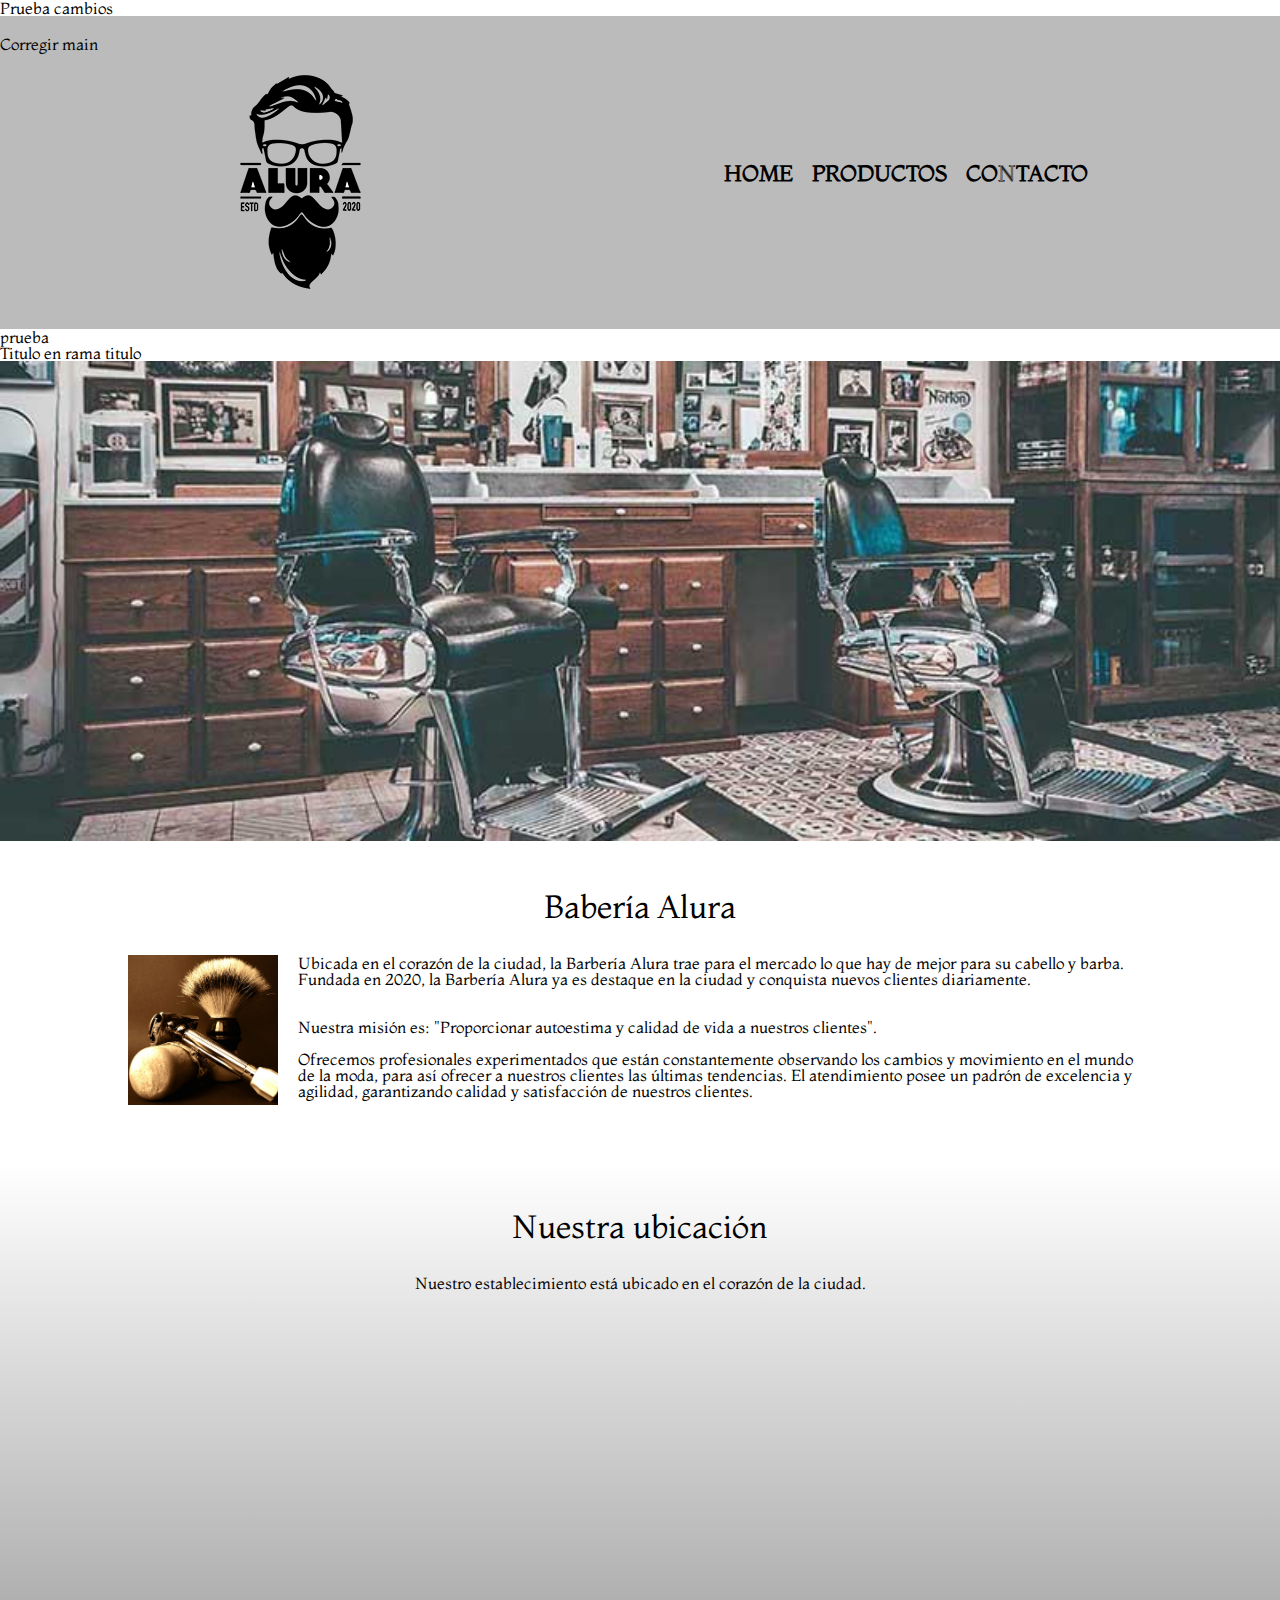
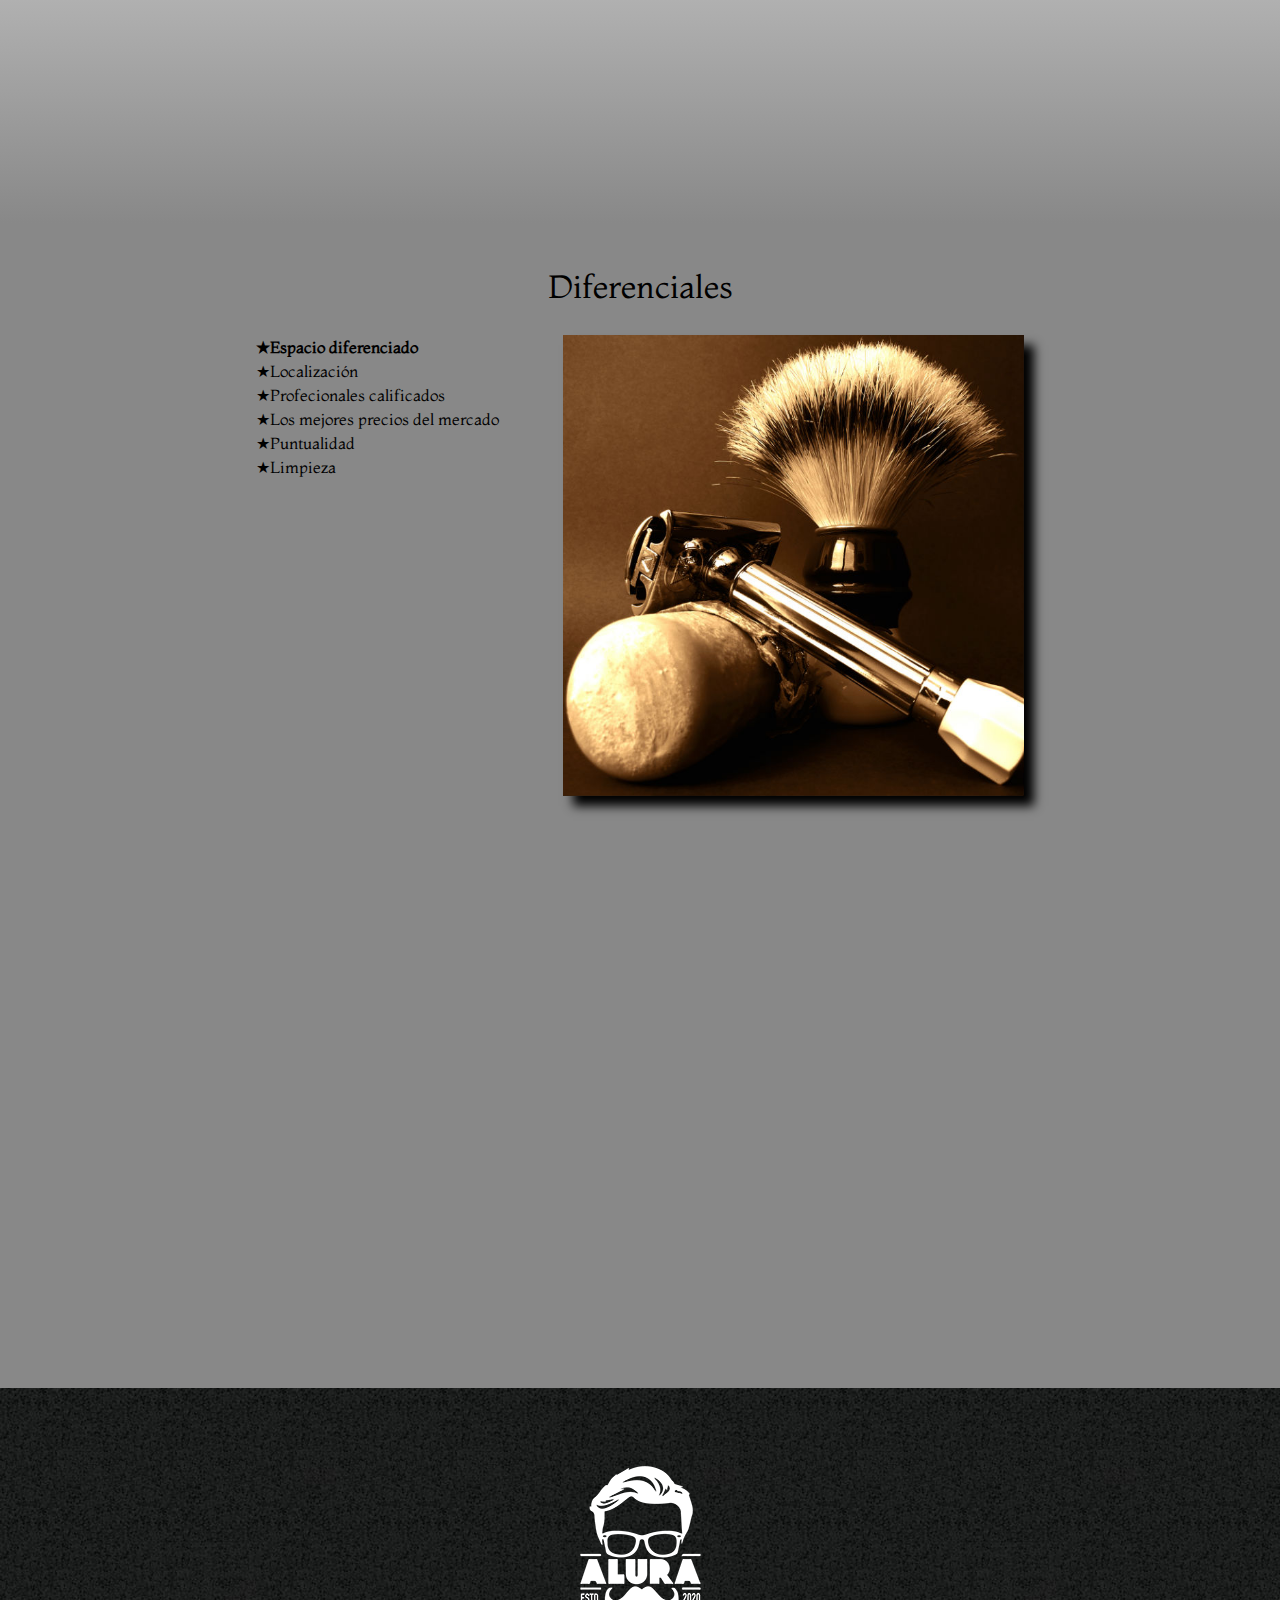
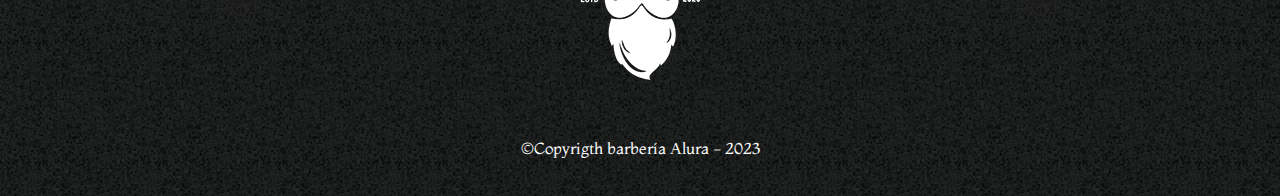
==== index.html @ 40557156 "Se cambia el nombre de n" ====
<!DOCTYPE html>
<html lang="en">
<head>
    <meta charset="UTF-8">
    <meta http-equiv="X-UA-Compatible" content="IE=edge">
    <meta name="viewport" content="width=device-width, initial-scale=1.0">
    <title>Barberia-Alura</title>
    <link rel="stylesheet" href="reset.css">
    <link rel="StyleSheet" href="estilos.css" title="Principal">
    <link rel="preconnect" href="https://fonts.googleapis.com">
    <link rel="preconnect" href="https://fonts.gstatic.com" crossorigin>
    <link href="https://fonts.googleapis.com/css2?family=Montaga&family=Montserrat:ital,wght@0,100;1,200;1,400&display=swap" rel="stylesheet">
</head> 
   
<body>
    <h1>Prueba cambios</h1>
    <header>
        <h1>Corregir main</h1>
        <div class="contenedorEncabezado">
            <h1><img class="imgLogo" src="imagenes/logo.png" alt="Logo de la barbería"></h1>
        
        <nav>
            <ul>
                <li><a href="index.html">Home</a></li>
                <li><a href="productos.html">Productos</a></li>
                <li><a href="contacto.html">Contacto</a></li>
            </ul>
        </nav>
        </div>
    </header>
    <main>
        <h1>prueba</h1>
        <h1>Titulo en rama titulo</h1>
        <img class="banner" src="imagenes/banner.jpg">

    <section class="container-principal">
        <h2 class="titulo-principal"> Babería Alura</h2>

        <img class="img-utensilios" src="imagenes/utensilios.jpg" alt="Imagen de utensilios">
        <p>Ubicada en el corazón de la ciudad, la Barbería Alura trae para el mercado lo que hay de mejor para su cabello y barba. Fundada en 2020, la Barbería Alura ya es destaque en la ciudad y conquista nuevos clientes diariamente. </p>

        <br>
        <p id="mision"> Nuestra misión es: "Proporcionar autoestima y calidad de vida a nuestros clientes".</h2>


        <p>Ofrecemos profesionales experimentados que están constantemente observando los cambios y movimiento en el mundo de la moda, para así ofrecer a nuestros clientes las últimas tendencias. El atendimiento posee un padrón de excelencia y agilidad, garantizando calidad y satisfacción de nuestros clientes. </p>
    
    </section>

     <section class="container-maps">
            <h3 class="titulo-principal">Nuestra ubicación</h3>
            <p> Nuestro establecimiento está ubicado en el corazón de la ciudad.</p>
            <div class="contenido-maps">
                <iframe src="https://www.google.com/maps/embed?pb=!1m18!1m12!1m3!1d11118.822072341633!2d-83.94571083252218!3d9.842199703986712!2m3!1f0!2f0!3f0!3m2!1i1024!2i768!4f13.1!3m3!1m2!1s0x8fa11ffc4a6f5921%3A0x7697f6b79b6af23f!2sParque%20de%20Tejar!5e0!3m2!1ses!2scr!4v1684085471149!5m2!1ses!2scr" height="450" style="border:0;" allowfullscreen="" loading="lazy" referrerpolicy="no-referrer-when-downgrade"></iframe>      
            </div>
    </section>  

     <section class="container-diferenciales">
        <h3 class="titulo-principal">Diferenciales</h3>
        <div class="contenido-diferenciales">
            <ul class="lista-diferenciales">
                <li class="item">Espacio diferenciado</li>
                <li class="item">Localización</li>
                <li class="item">Profecionales calificados</li>
                <li class="item">Los mejores precios del mercado</li>
                <li class="item">Puntualidad</li>
                <li class="item">Limpieza</li>
            </ul><img class="img-diferenciales" src="imagenes/utensilios.jpg" >
        </div>
        
        <div class="video-b">
            <iframe  src="https://www.youtube.com/embed/8pWtdanVz3I?start=1" title="YouTube video player" frameborder="0" allow="accelerometer; autoplay; clipboard-write; encrypted-media; gyroscope; picture-in-picture; web-share" allowfullscreen></iframe>   
        </div>

    </section>  

    </main>
     
    
     <footer>     
        <img src="imagenes/logo-blanco.png" alt="Logo de la barbería"/>
        <p class="Textofooter"> ©Copyrigth barbería Alura - 2023</p>
    </footer>
</body>
</body>
</html>
---- estilos.css ----
body{
    font-family: 'Montaga', serif;
}

/*TODO PARA EL HEADER*/
header{
    background-color:  #BBBBBB;
    padding: 20px 0;
}

.contenedorEncabezado{
    width: 70%;
    position: relative;
    margin: 0 auto;
}
nav{
    position: absolute;
    top: 110px;
    right: 0;
}

nav li{
    display: inline-block;
    margin: 0 0 0 15px; /*Arriba, abajo, derecha, izquierda*/
}

nav a{
    text-transform: uppercase;
    color: #000000;
    font-weight: bold;
    font-size: 22px;
    text-decoration: none;
    
}
nav li :hover{
    color: #DC2323;
    text-decoration: underline;
}

.imgLogo{
    margin: 5px 0 0 20px;
}


/*Para el Footer*/
footer{
    height: auto;
    text-align: center;
    background: url(imagenes/bg.jpg);
    padding: 40px;
}

footer img{
    margin: 20px;
}
.Textofooter{
    margin-top: 20px;
    color: #fff;
}


/*Para la pantalla de home*/
/*Container-principal*/
.container-principal p{
    margin: 0 0 1em;
}


.banner{
    width: 100%;
}

.titulo-principal{
    text-align: center;
    font-size: 2em;
    margin: 0  0 1em;
    clear: left;
}


.img-utensilios{
    width: 150px;
    vertical-align: auto;
    float: left;
    margin: 0 2% 2% 0;
}

.container-principal{
    background-color: #fff;
    padding: 3em 0;
    margin: 0 auto;
    width: 80%;

}


/*container-maps*/
.container-maps{
    width: 100%;
    padding: 3em 0;
    margin: 0 auto;
    background: linear-gradient(#ffffff, #888888);
}

.container-maps p{
    margin: 0  0 2em;
    text-align: center;
}


.contenido-maps{
    width: 80%;
    margin: 0 auto;
}

.container-maps iframe{
    width: 100%;
}

/*container-diferenciales*/
.container-diferenciales{
    margin: 0 auto;
    width: 100%;
    padding:  3em 0;
    background-color: #888888;
}
.img-diferenciales{
    width: 60%;
    height: 100%;
    transition: all 1s;
    box-shadow: 10px 10px 10px #000000;/*Los primeros dos son las posiciones en el eje de la image, el tercero es para una difuminación, el cuarto es el tamaño de la sombra*/
    /*Se puede colocar diferentes sombras seperadas de una coma*/
    
}

.img-diferenciales:hover{
    opacity: 0.5;
    
}

.video-b{
    margin: 20px auto;
    width: 60%;
}
.container-diferenciales iframe{
    margin: 0 auto;
    width: 100%;
    height: 500px;
}

.contenido-diferenciales{
    width: 60%;
    height: auto;
    margin: 0 auto;
}

.lista-diferenciales{
    width: 40%;
    display: inline-block;
    vertical-align: top;
    height: 100%;
}

.lista-diferenciales .item{
    line-height: 1.5;
}

.container-diferenciales .item::before{
    content: "\2605";
}

.lista-diferenciales .item:nth-child(1){
    font-weight: bold;
}


@media screen and (max-width:400px) {
    .contenedorEncabezado{
        width: 70%;
        position: relative;
        margin: 0 auto;
    }
    nav{
        position: static;
        margin: 0 auto;
    }
    
    nav li{
        display: block;
        margin: 0 auto; /*Arriba, abajo, derecha, izquierda*/
    }
    
    .lista-diferenciales, .img-diferenciales{
        width: 100%;
        display: block;
    }

    .video-b{
        margin: 20px auto;
        width: 60%;
    }
}
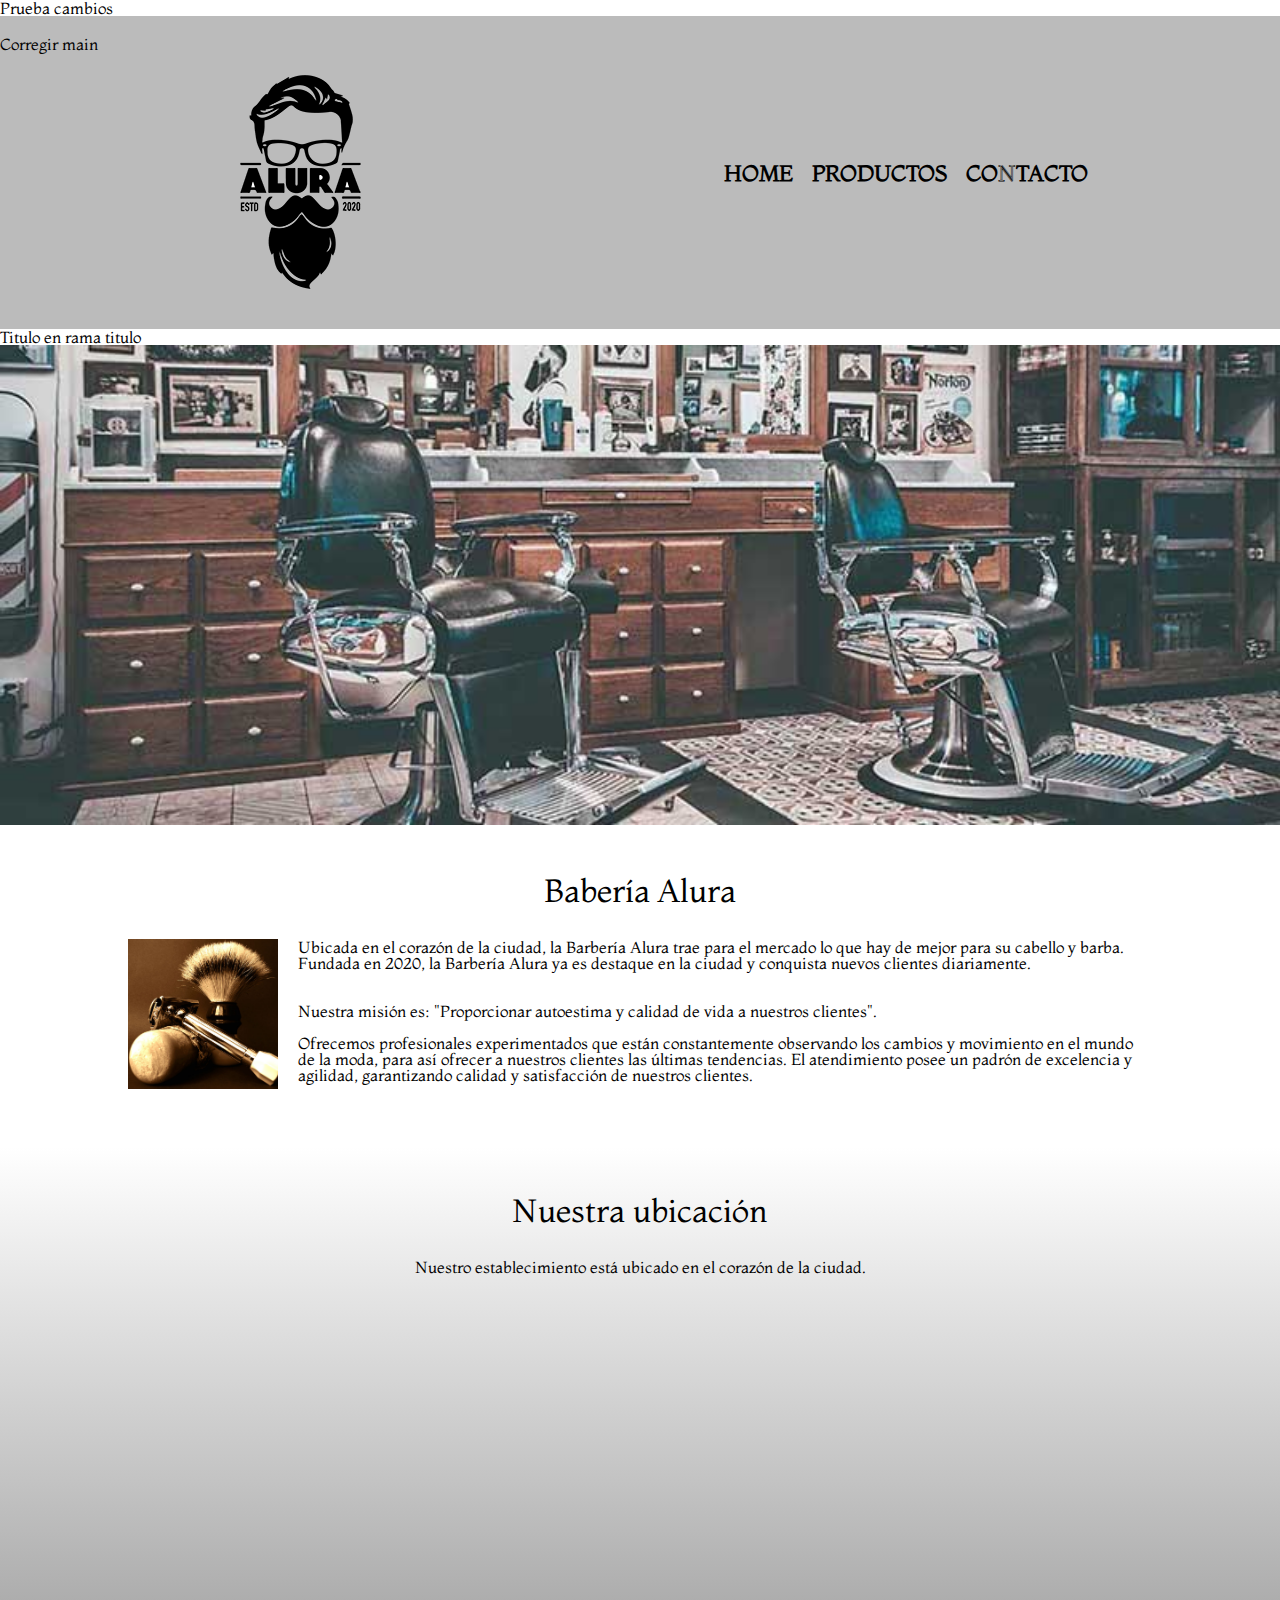
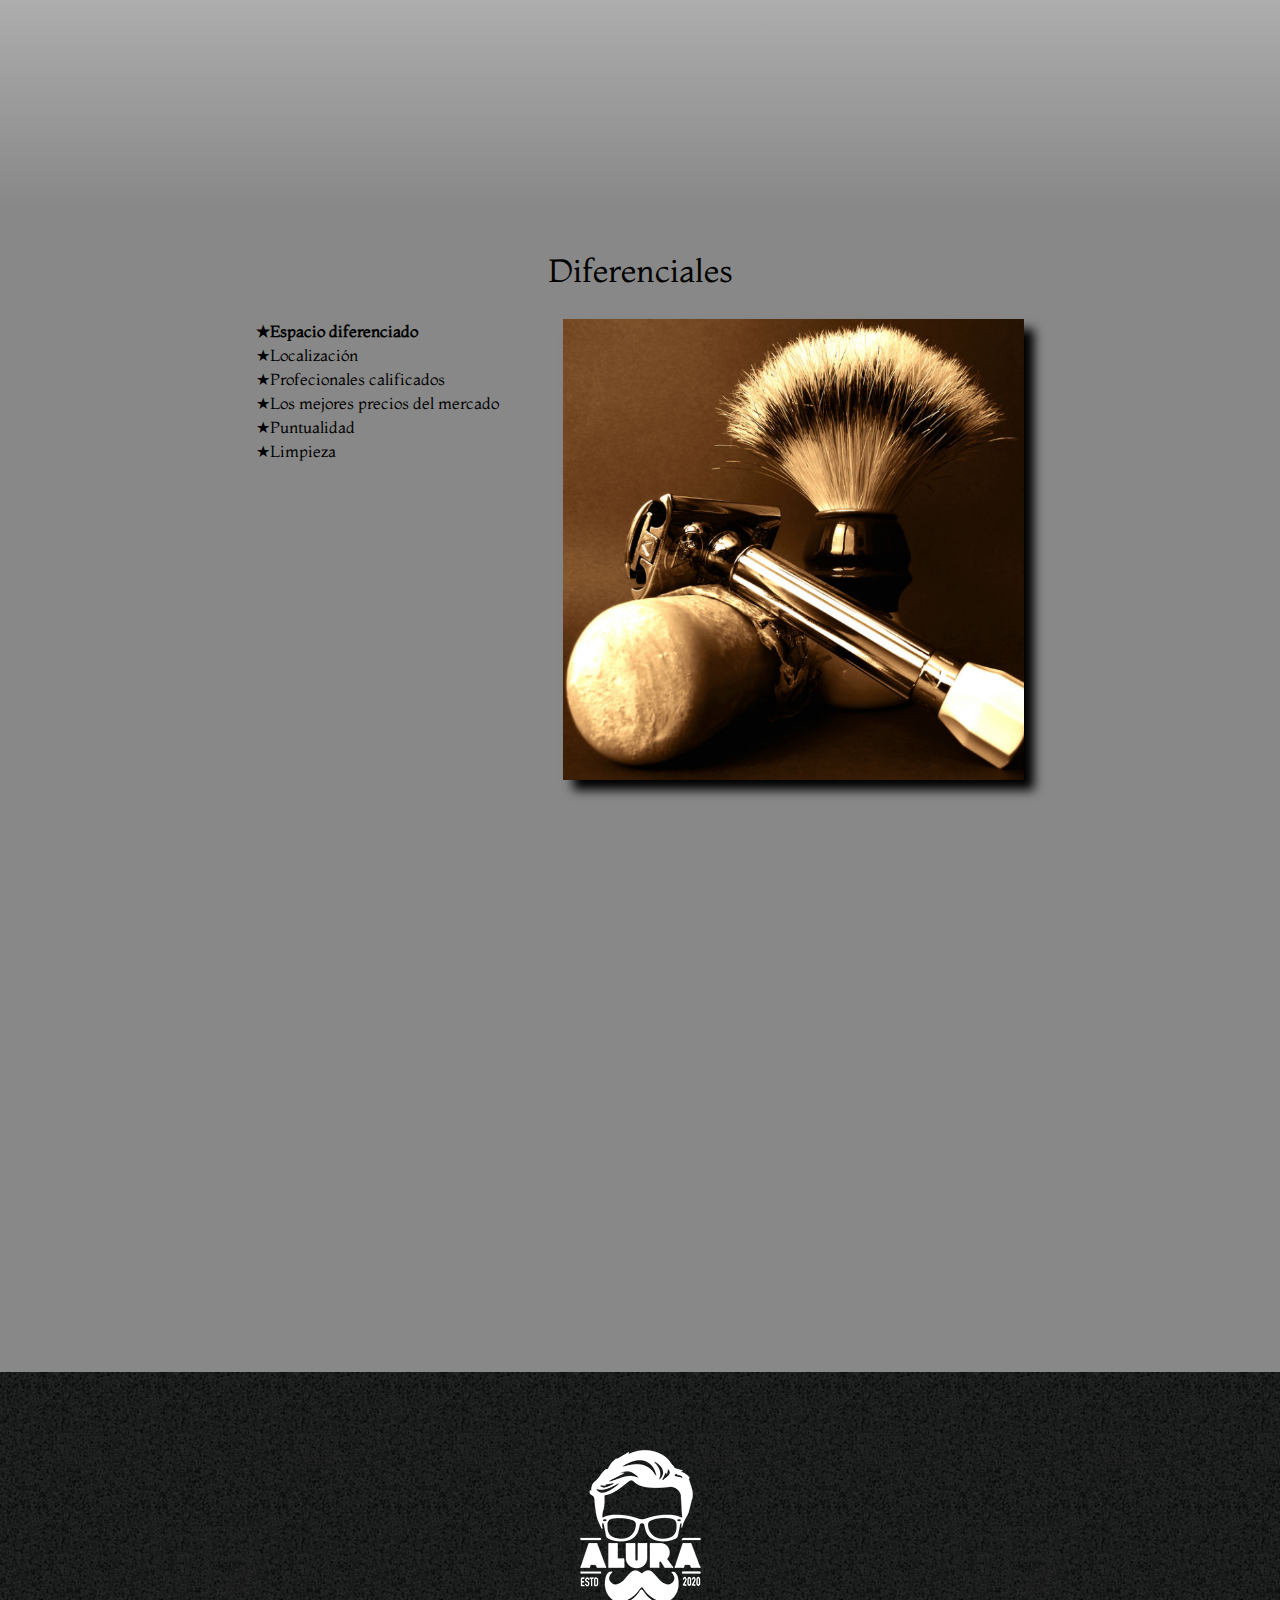
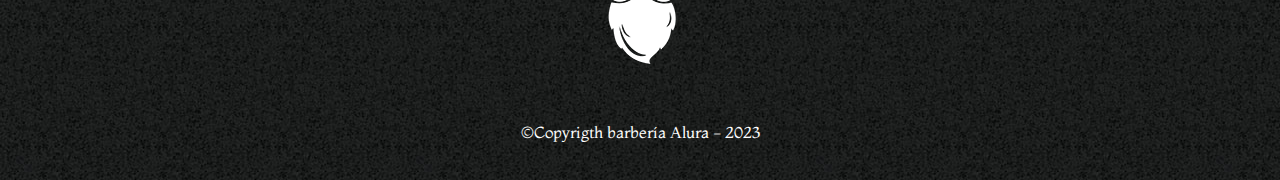
==== commit 01bd4521: "Revert "Se cambia el nombre de n"" ====
--- a/index.html
+++ b/index.html
@@ -29,7 +29,6 @@
         </div>
     </header>
     <main>
-        <h1>prueba</h1>
         <h1>Titulo en rama titulo</h1>
         <img class="banner" src="imagenes/banner.jpg">
 
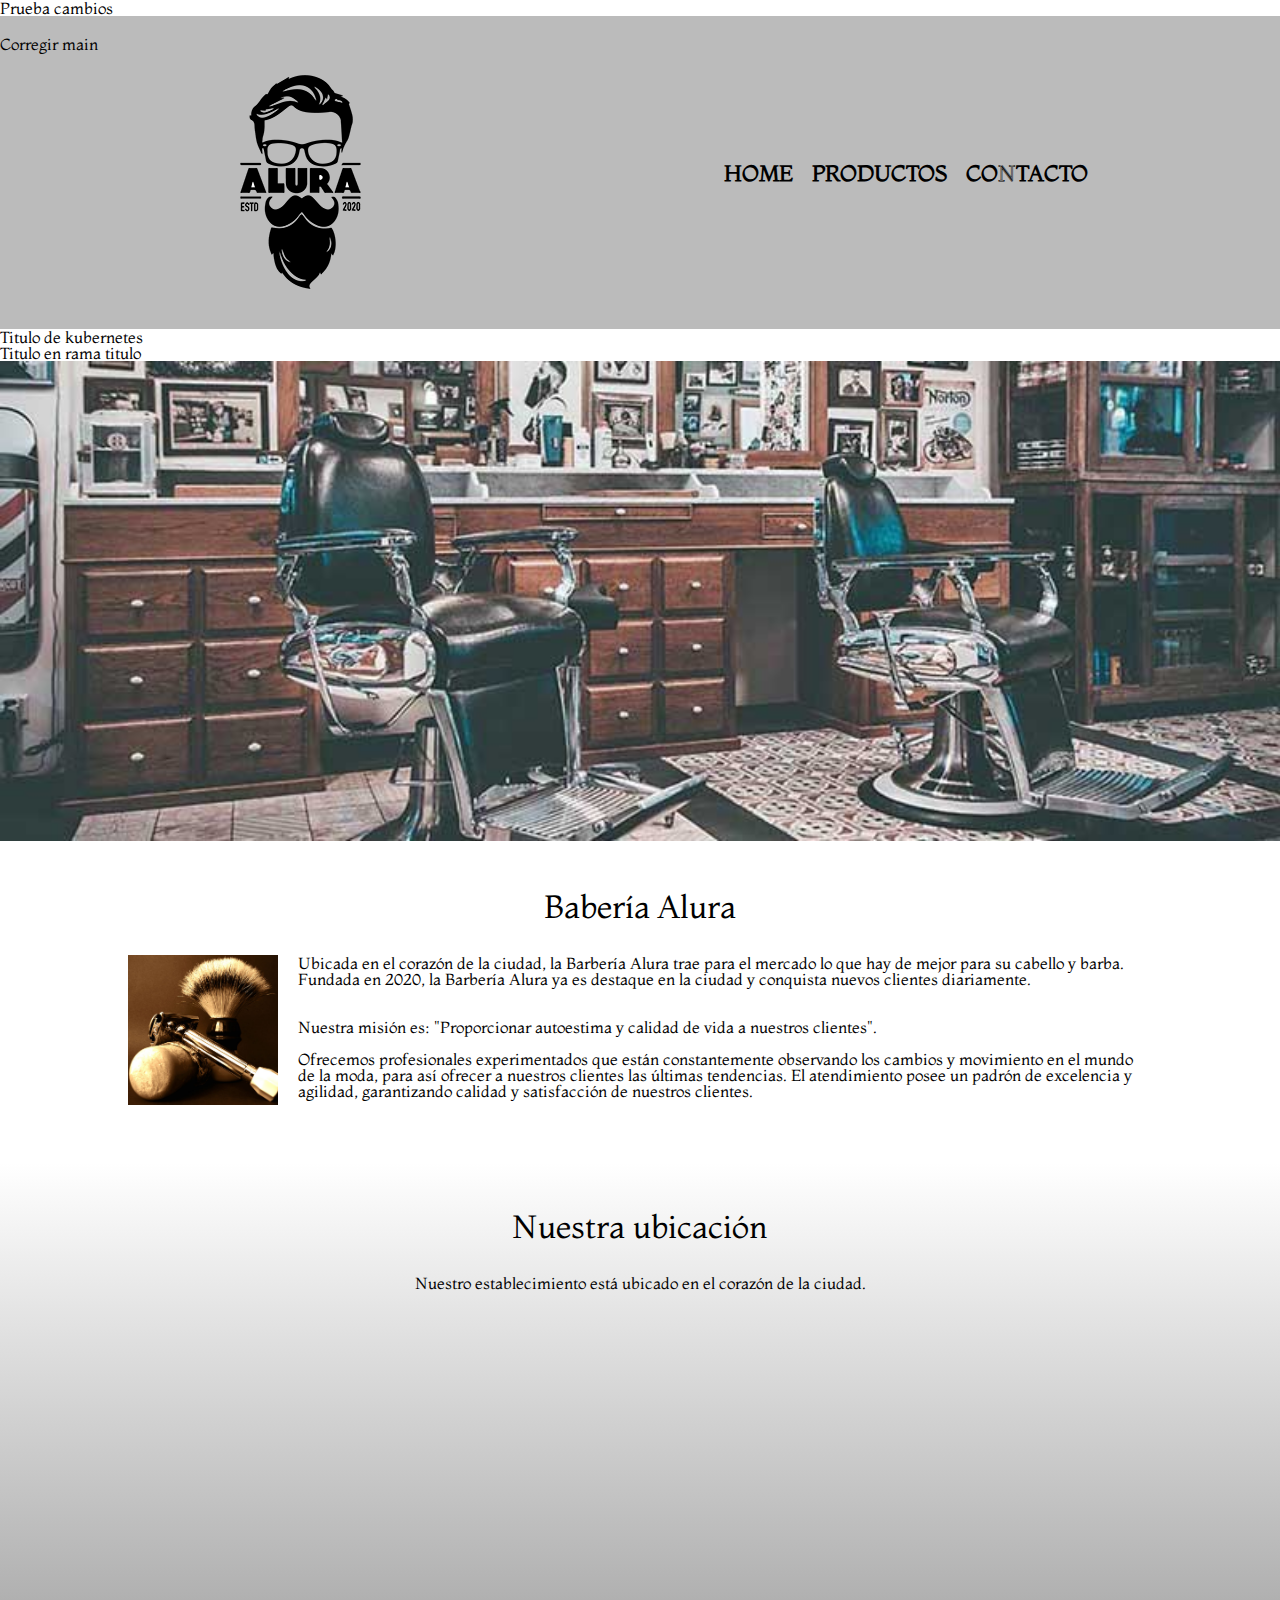
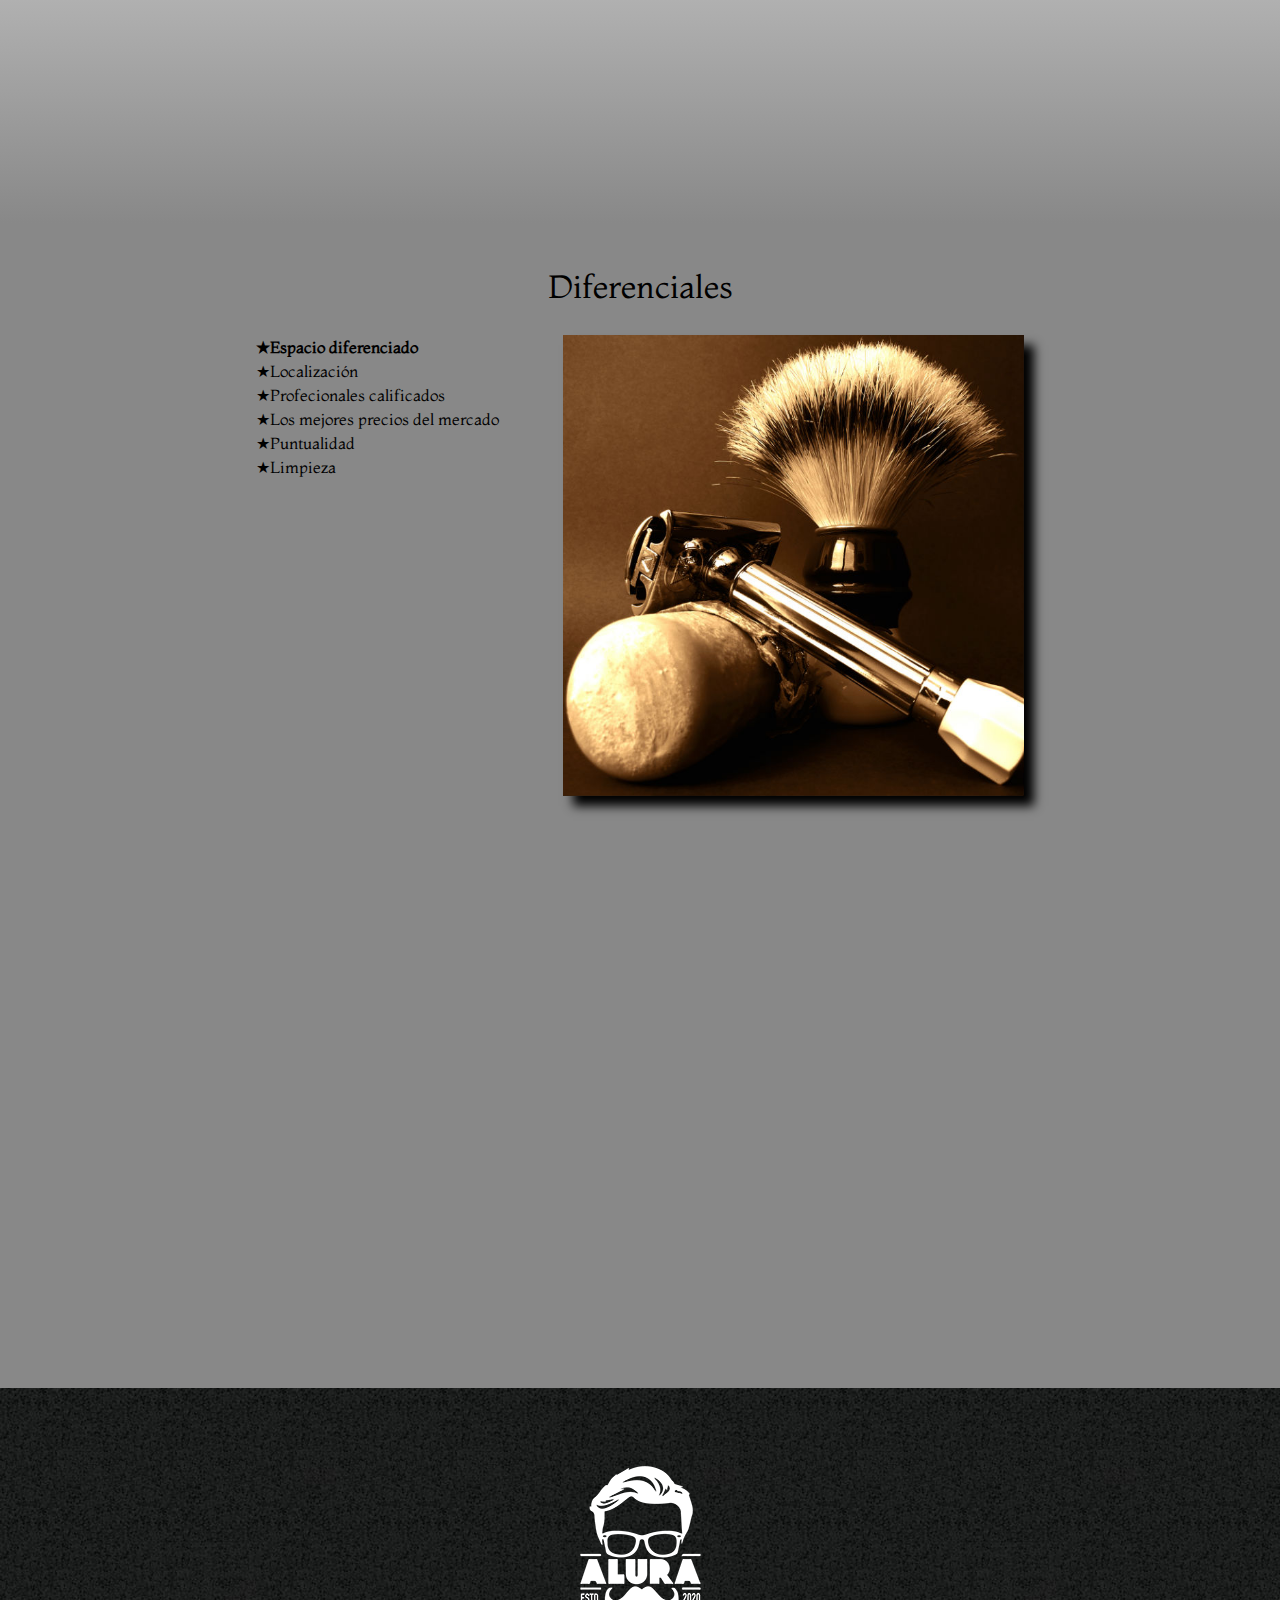
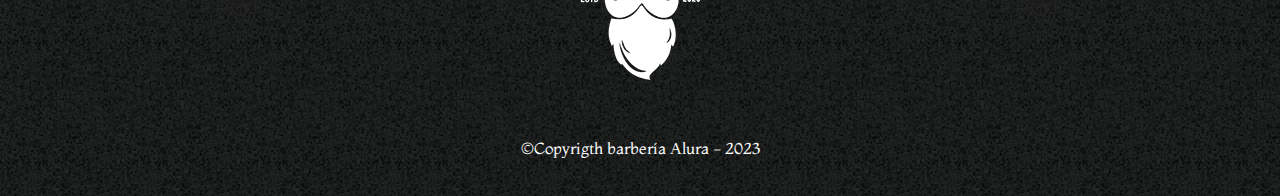
==== commit 7e27f8a2: "Se arregla kubernetes" ====
--- a/index.html
+++ b/index.html
@@ -29,6 +29,7 @@
         </div>
     </header>
     <main>
+        <h1>Titulo de kubernetes</h1>
         <h1>Titulo en rama titulo</h1>
         <img class="banner" src="imagenes/banner.jpg">
 
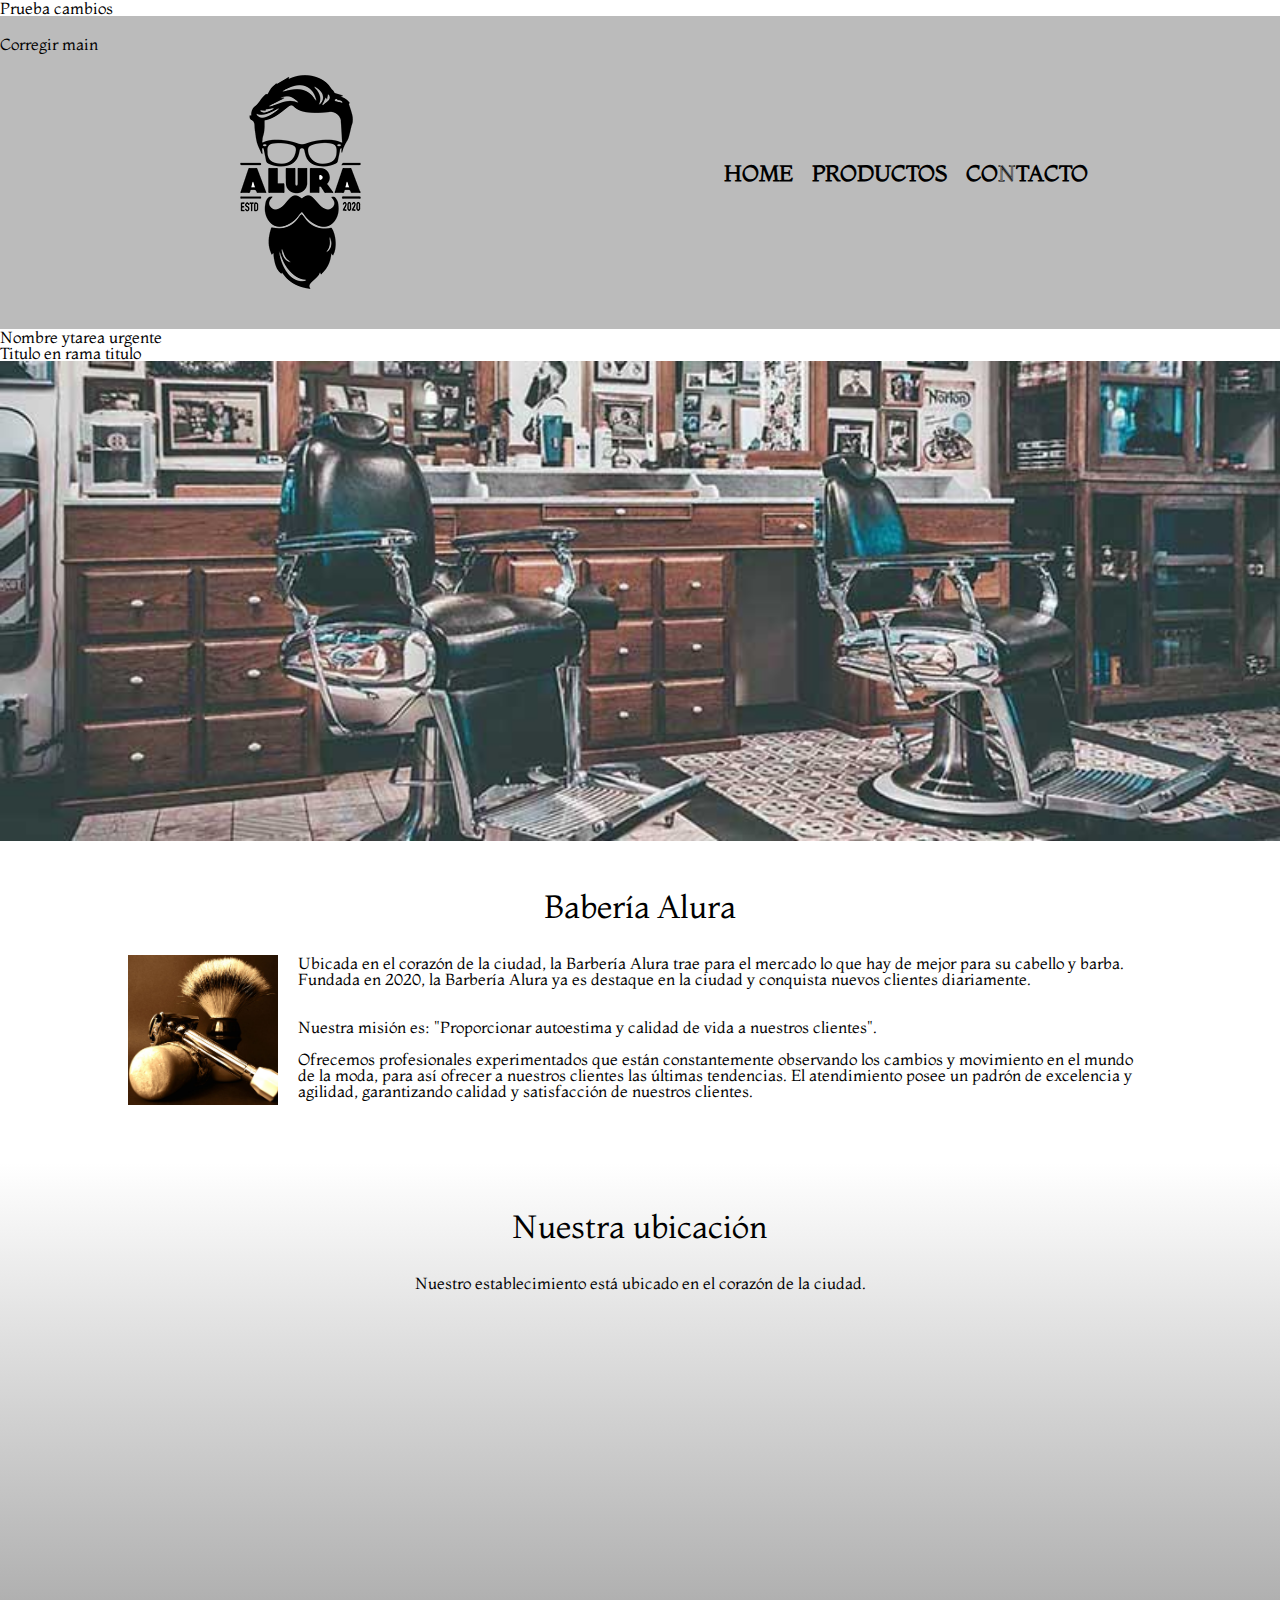
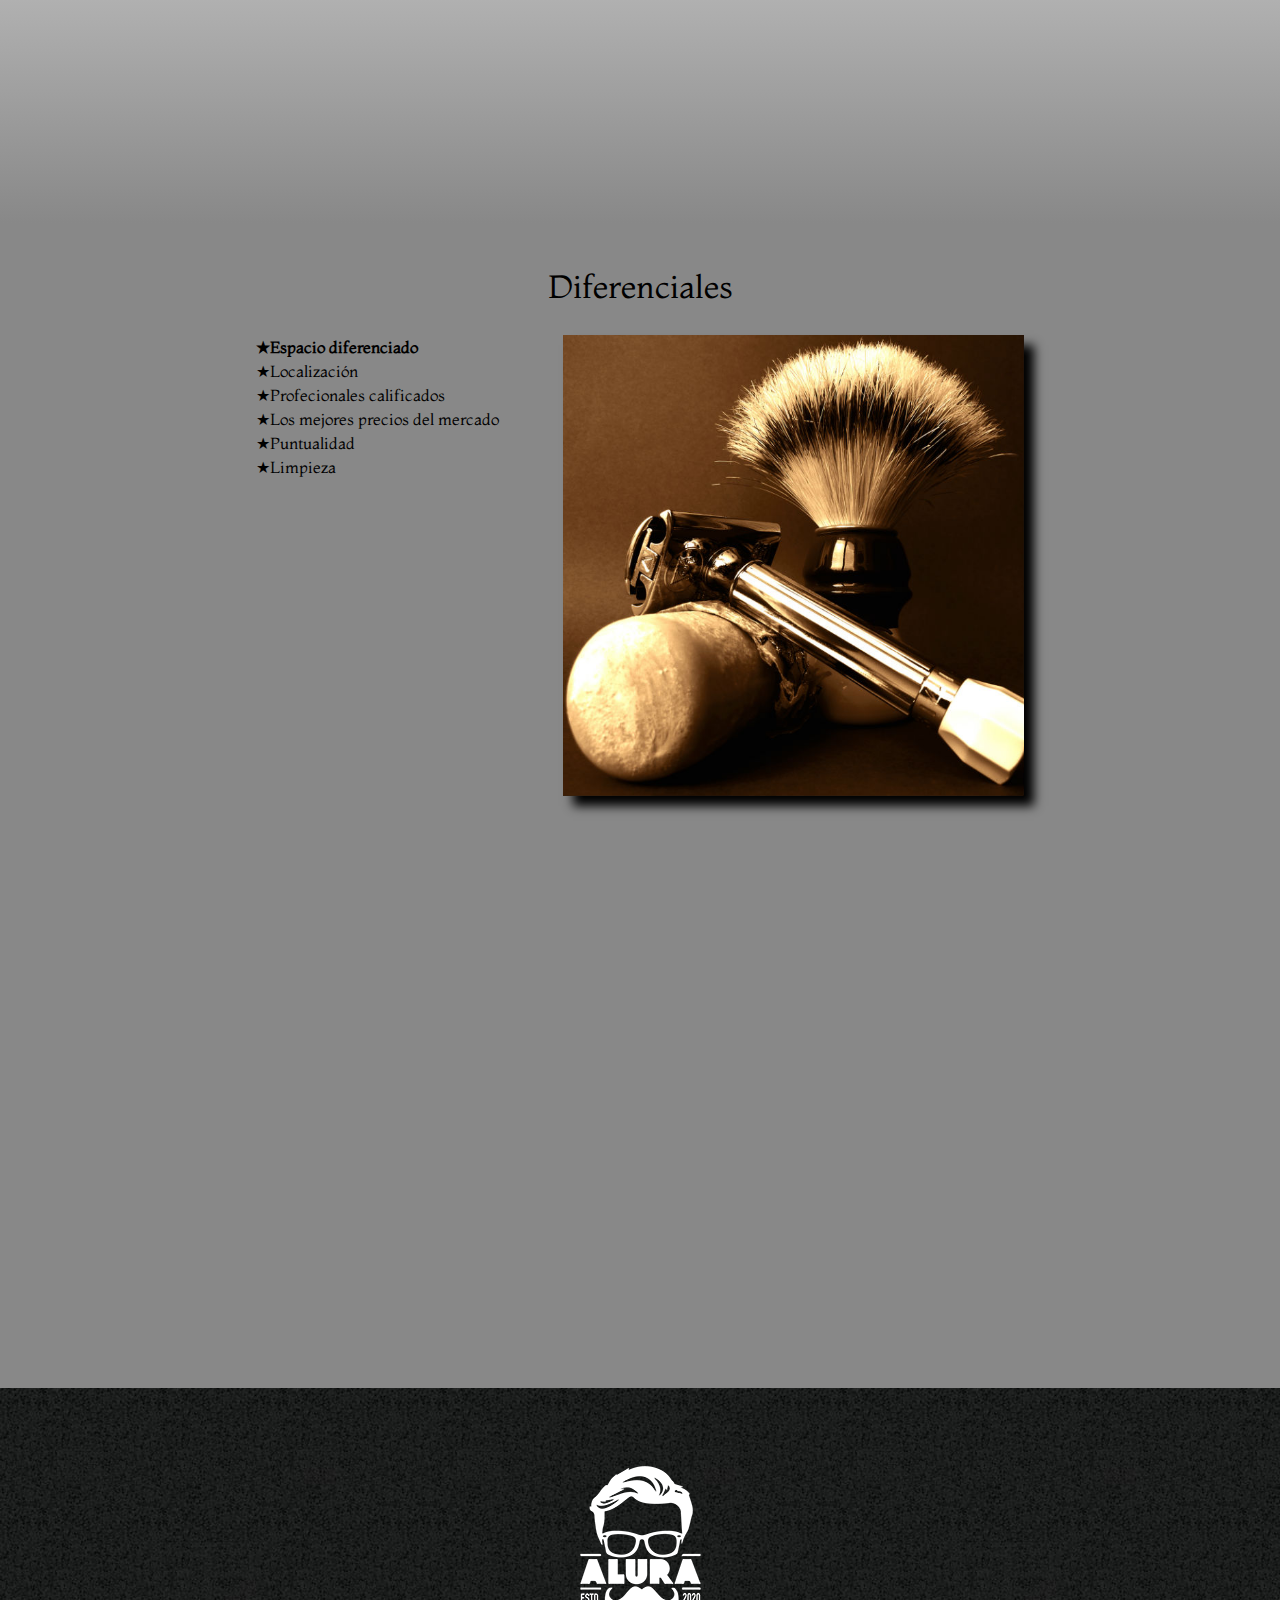
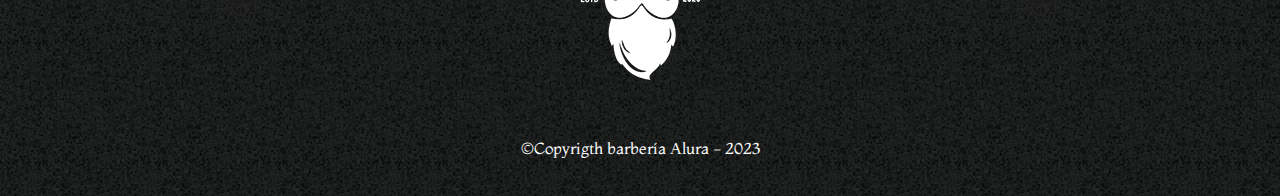
==== commit 24ac45d0: "Titutlo" ====
--- a/index.html
+++ b/index.html
@@ -29,7 +29,7 @@
         </div>
     </header>
     <main>
-        <h1>Titulo de kubernetes</h1>
+        <h1>Nombre ytarea urgente</h1>
         <h1>Titulo en rama titulo</h1>
         <img class="banner" src="imagenes/banner.jpg">
 
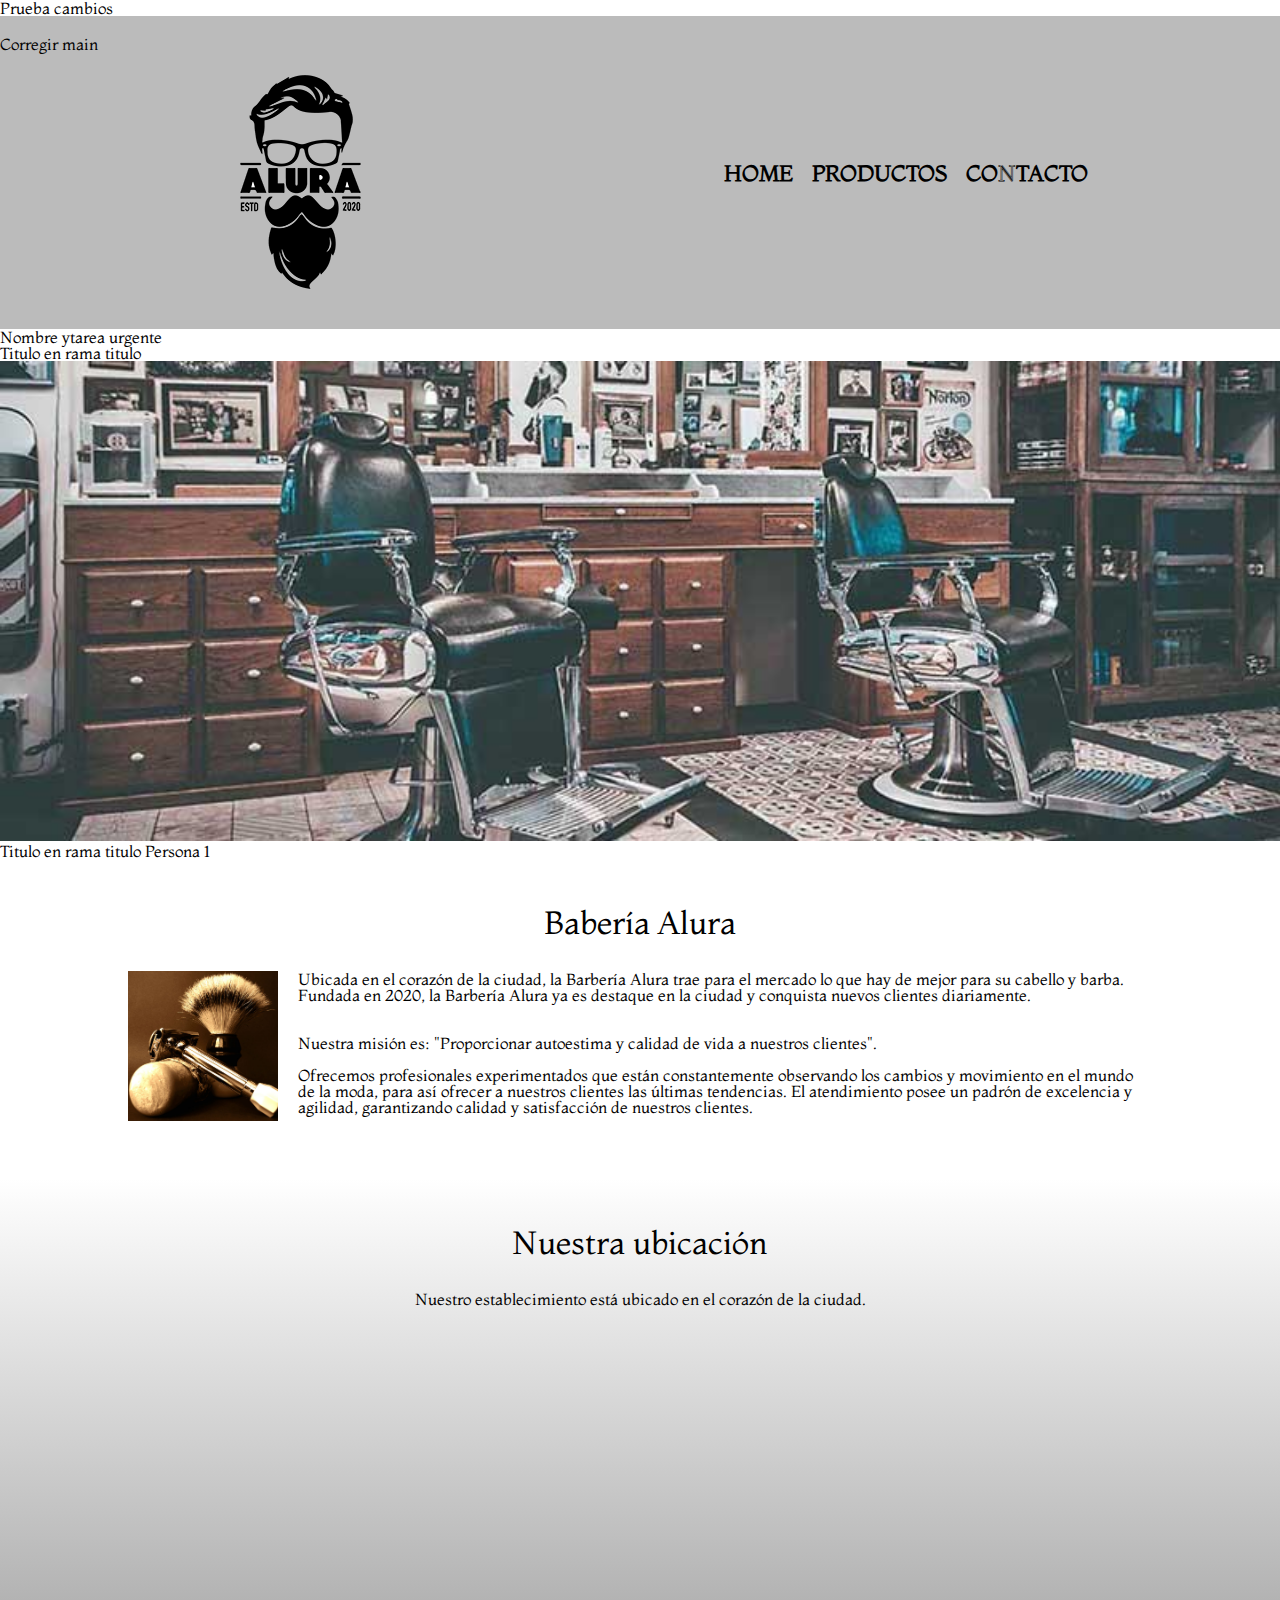
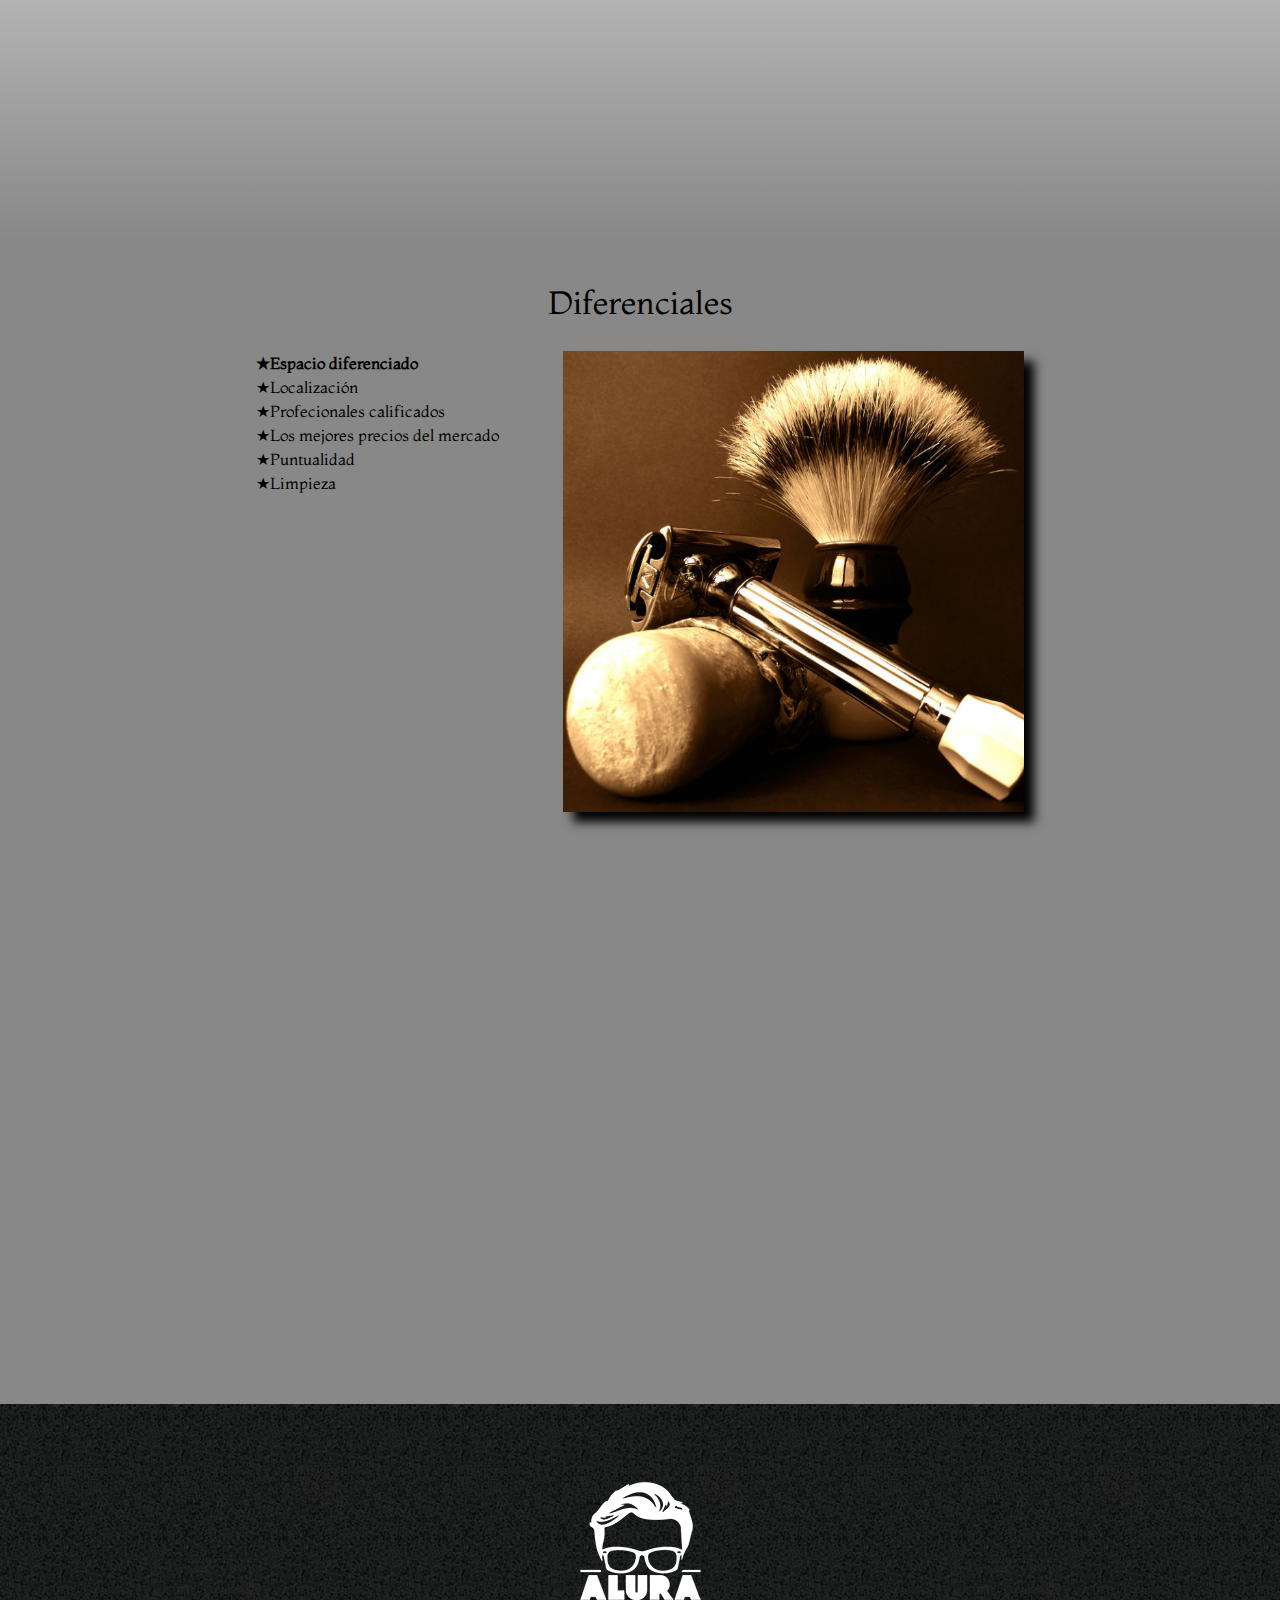
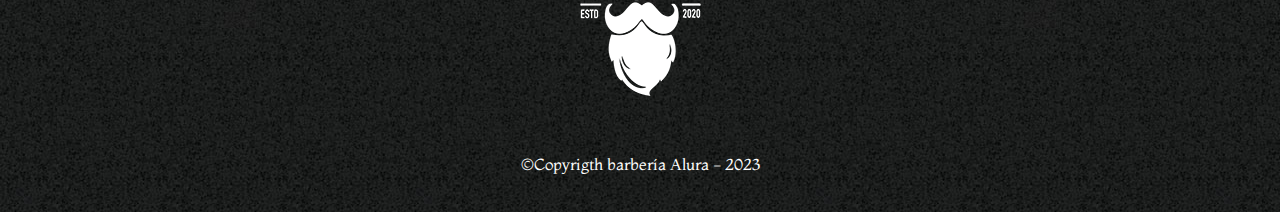
==== commit ab223e59: "Merge branch 'main' of C:/Users/Axel/Desktop/Curso Oracle/HTML5 y CSS/servidor" ====
--- a/index.html
+++ b/index.html
@@ -32,7 +32,7 @@
         <h1>Nombre ytarea urgente</h1>
         <h1>Titulo en rama titulo</h1>
         <img class="banner" src="imagenes/banner.jpg">
-
+        <h1>Titulo en rama titulo Persona 1</h1>
     <section class="container-principal">
         <h2 class="titulo-principal"> Babería Alura</h2>
 
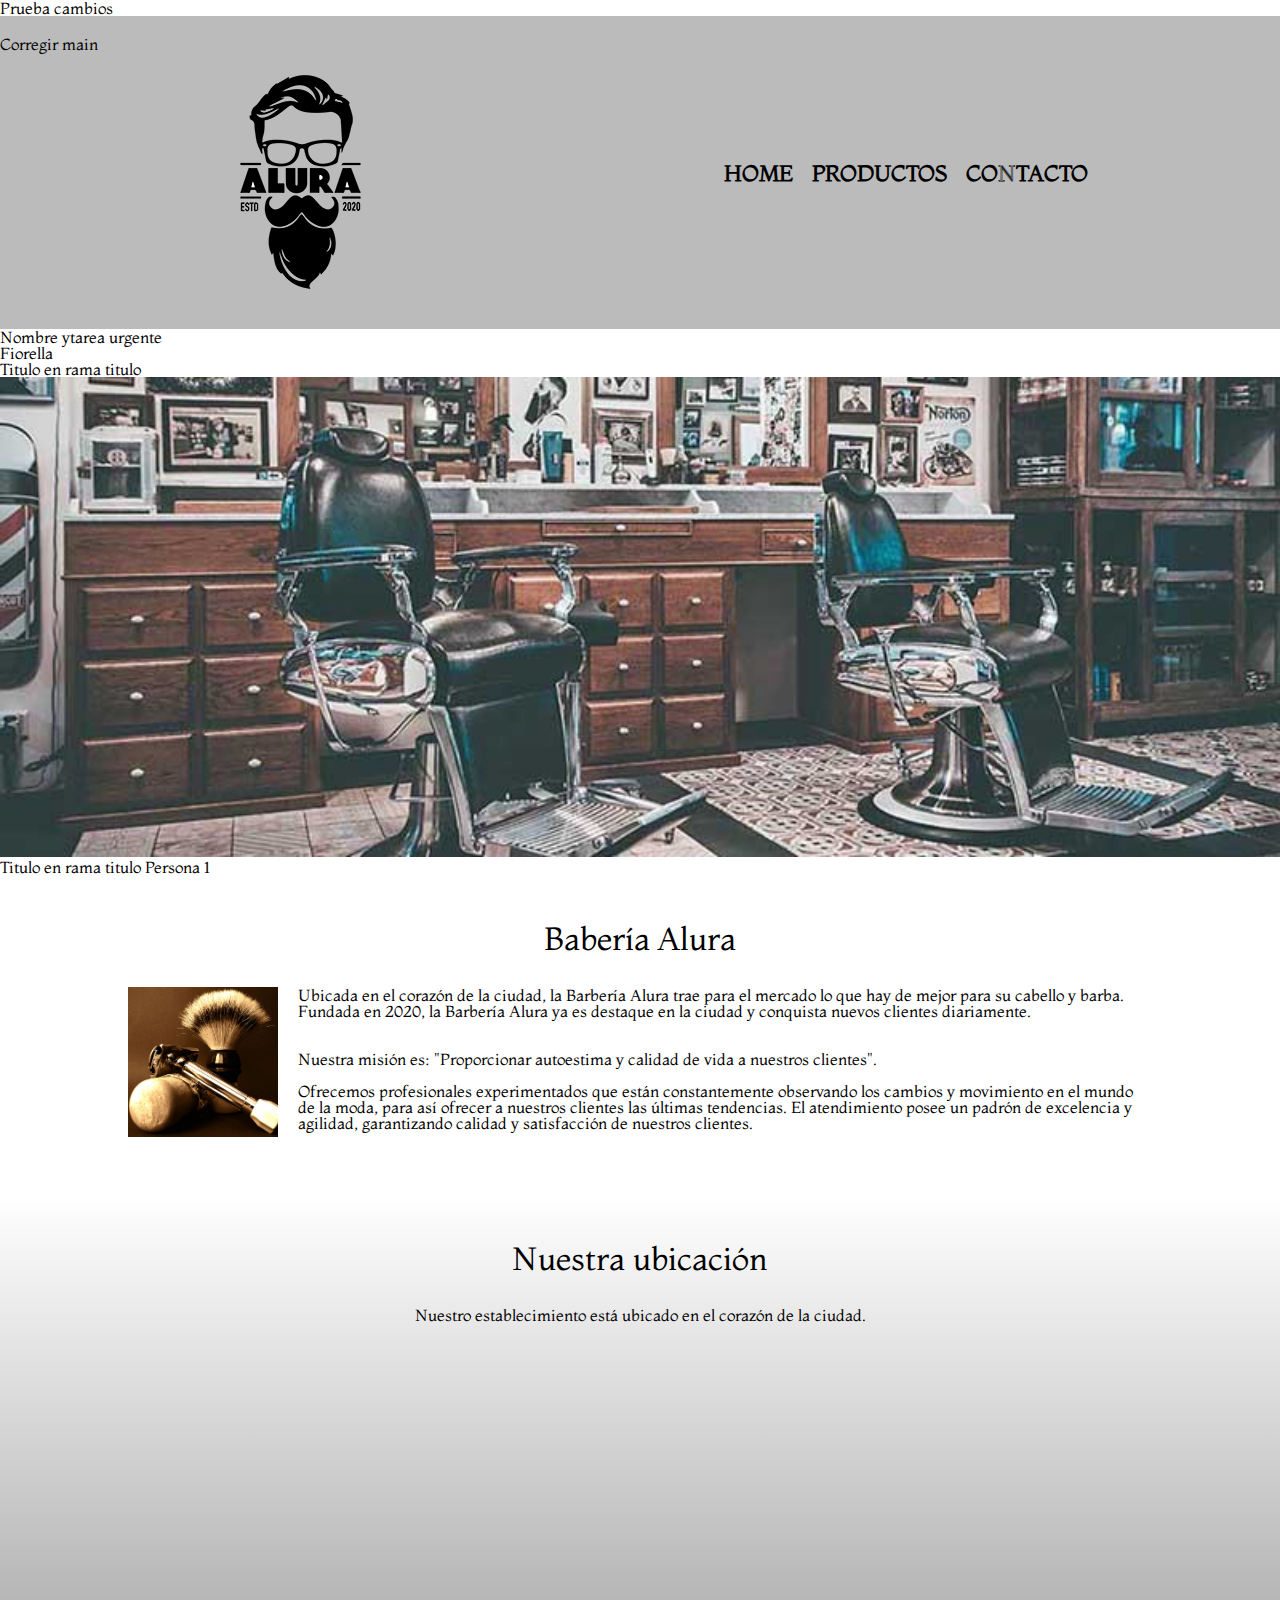
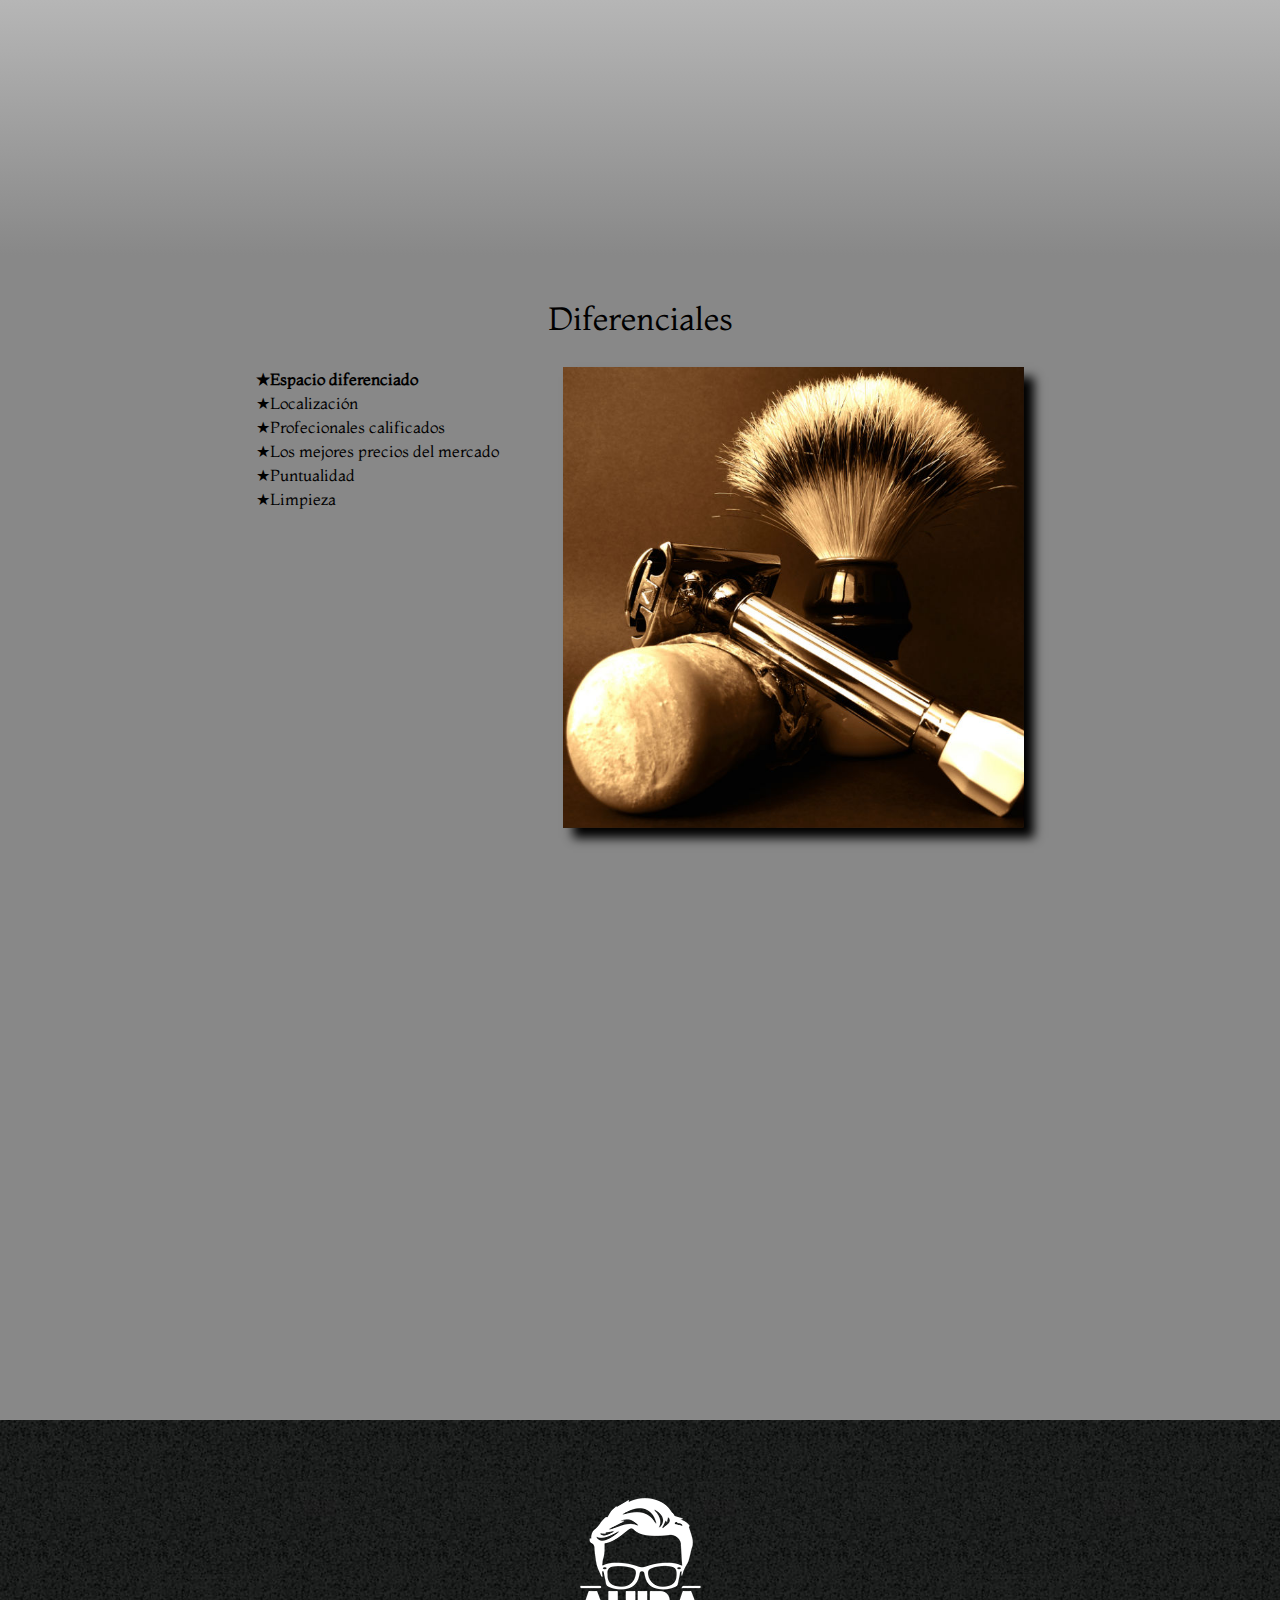
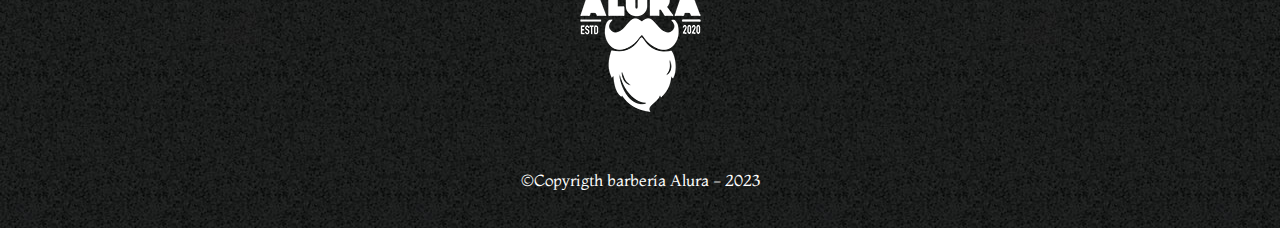
==== commit 80659253: "Se agrega Fiorella" ====
--- a/index.html
+++ b/index.html
@@ -30,6 +30,7 @@
     </header>
     <main>
         <h1>Nombre ytarea urgente</h1>
+        <h1>Fiorella</h1>
         <h1>Titulo en rama titulo</h1>
         <img class="banner" src="imagenes/banner.jpg">
         <h1>Titulo en rama titulo Persona 1</h1>
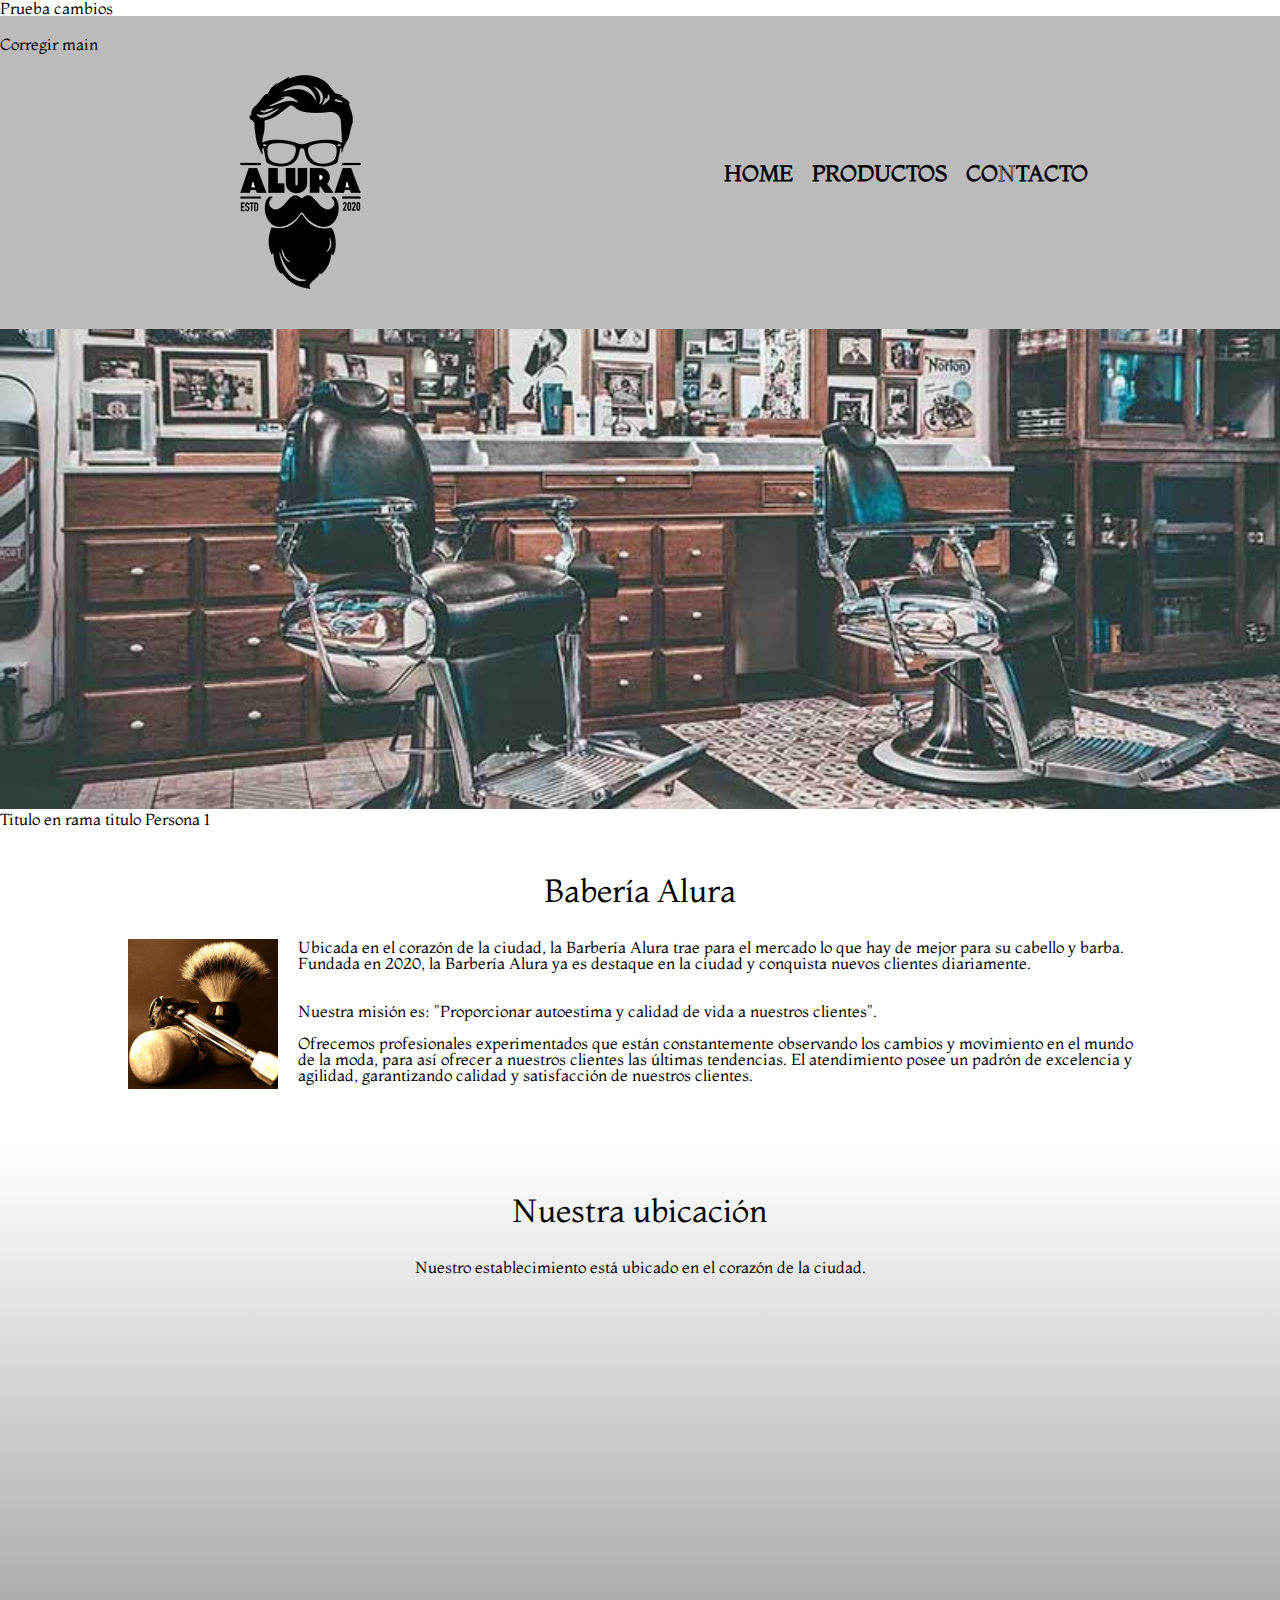
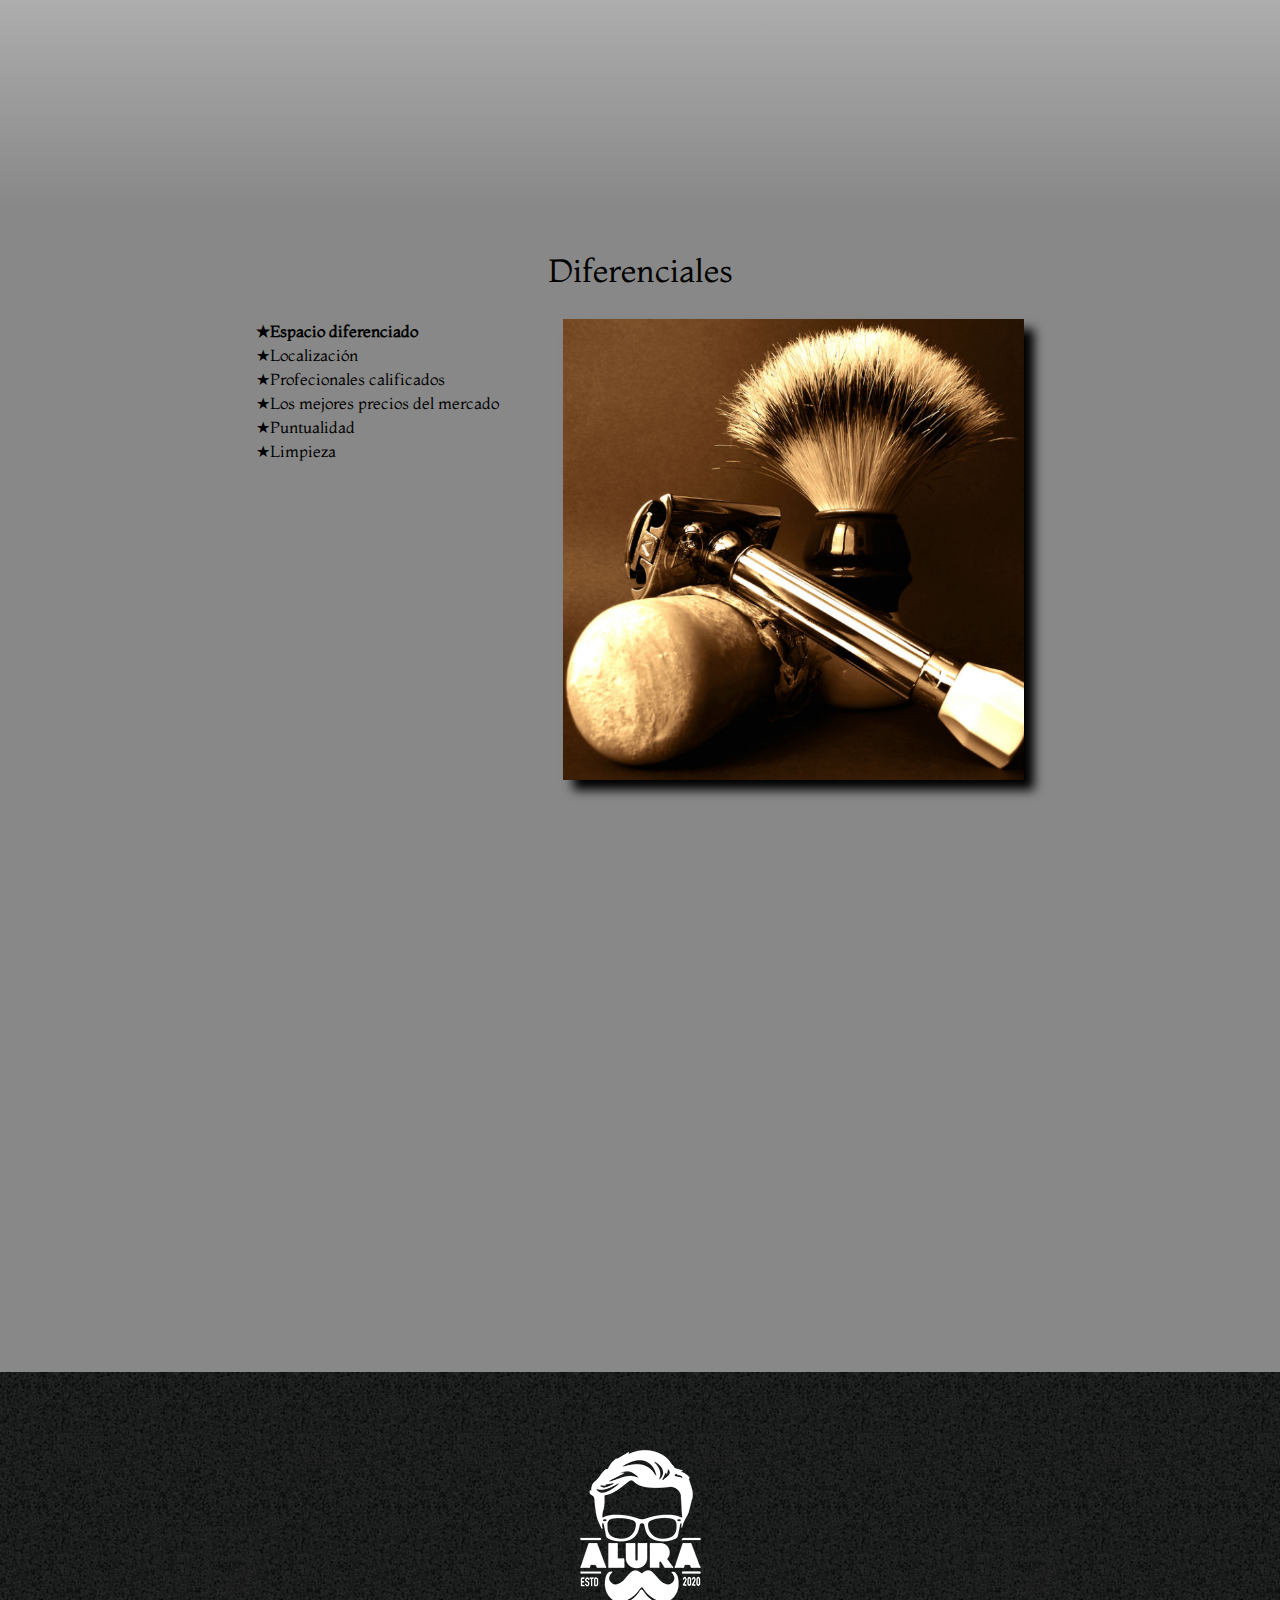
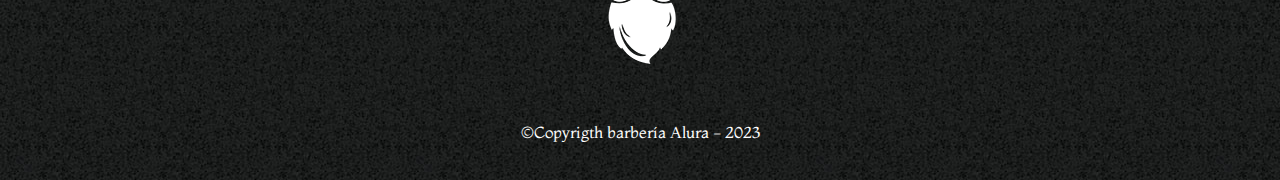
==== commit 9304cf66: "Se eliminan titulos" ====
--- a/index.html
+++ b/index.html
@@ -29,9 +29,6 @@
         </div>
     </header>
     <main>
-        <h1>Nombre ytarea urgente</h1>
-        <h1>Fiorella</h1>
-        <h1>Titulo en rama titulo</h1>
         <img class="banner" src="imagenes/banner.jpg">
         <h1>Titulo en rama titulo Persona 1</h1>
     <section class="container-principal">
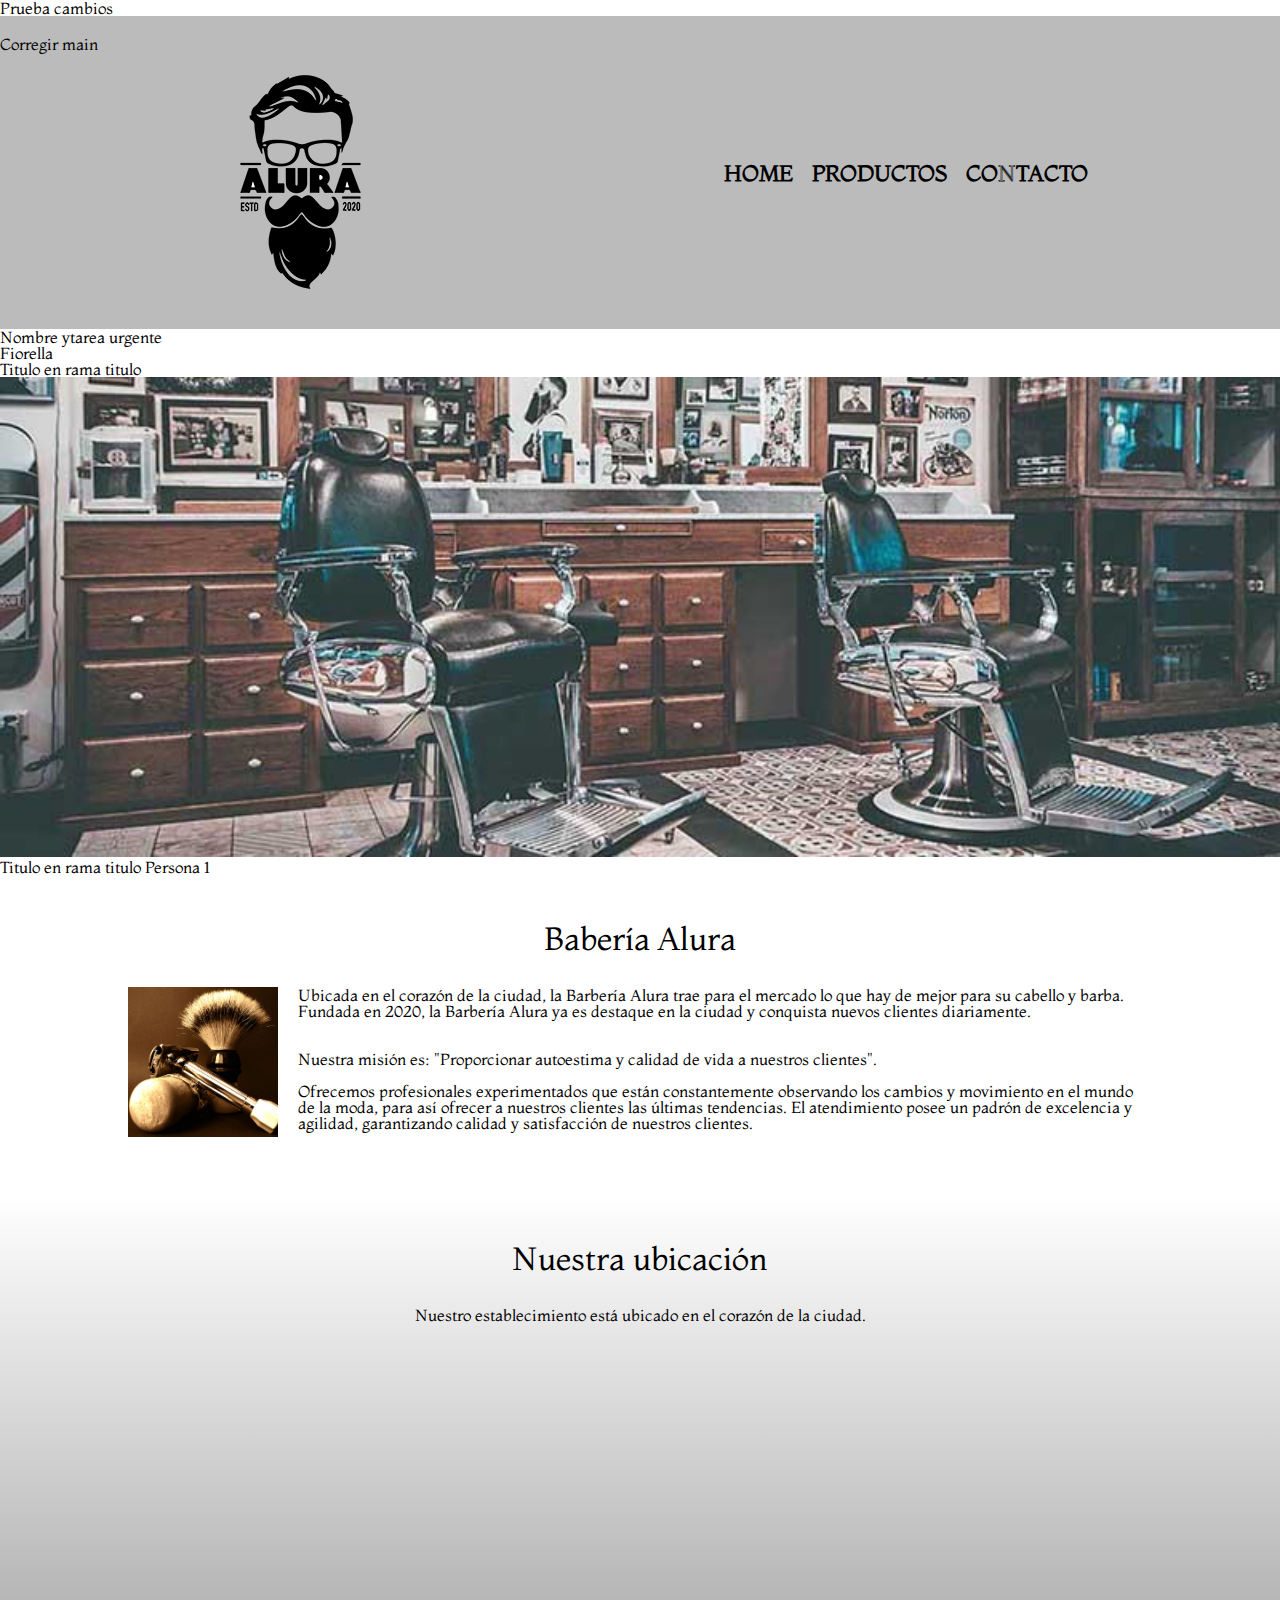
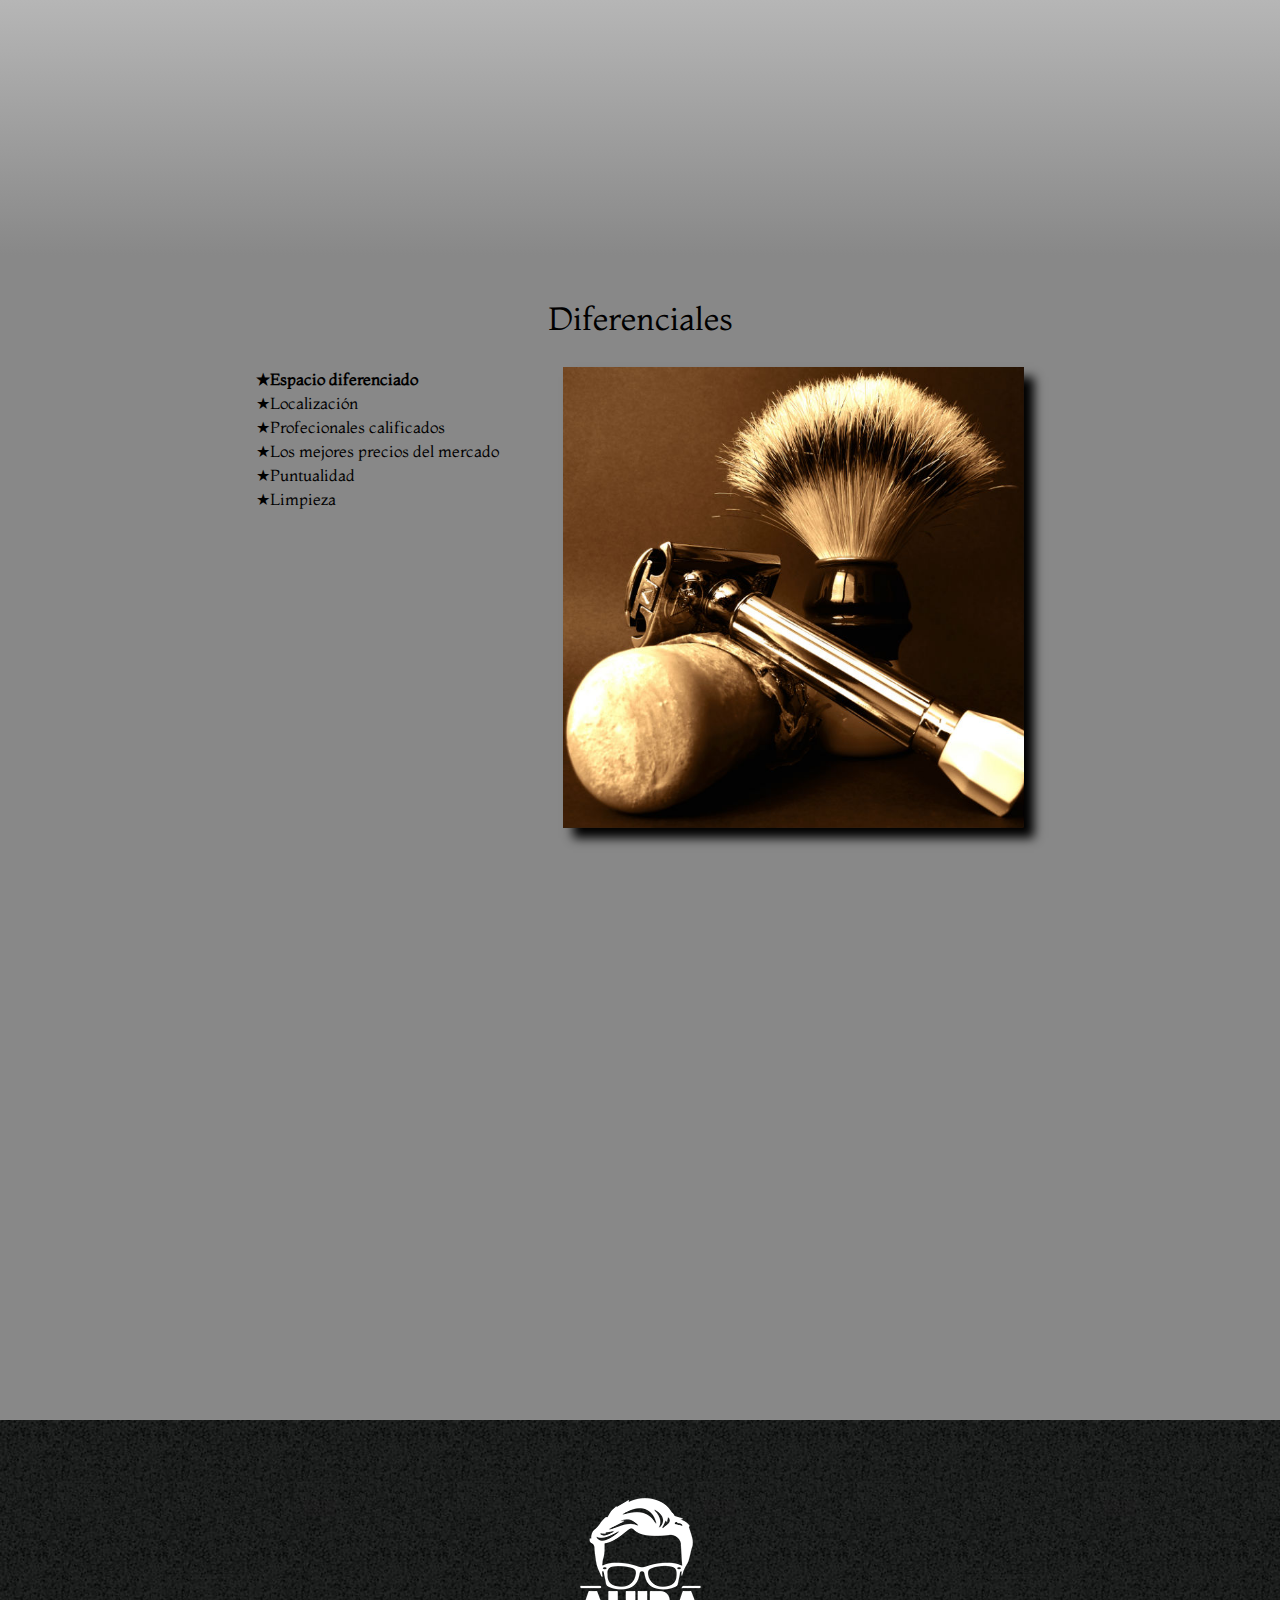
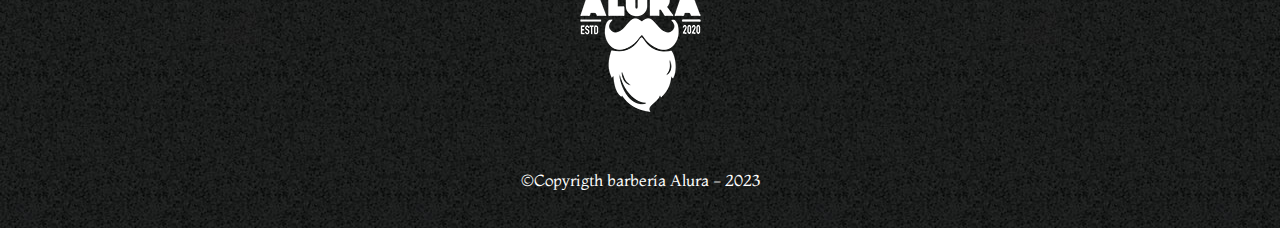
==== commit 943511aa: "Revert "Se eliminan titulos"" ====
--- a/index.html
+++ b/index.html
@@ -29,6 +29,9 @@
         </div>
     </header>
     <main>
+        <h1>Nombre ytarea urgente</h1>
+        <h1>Fiorella</h1>
+        <h1>Titulo en rama titulo</h1>
         <img class="banner" src="imagenes/banner.jpg">
         <h1>Titulo en rama titulo Persona 1</h1>
     <section class="container-principal">
